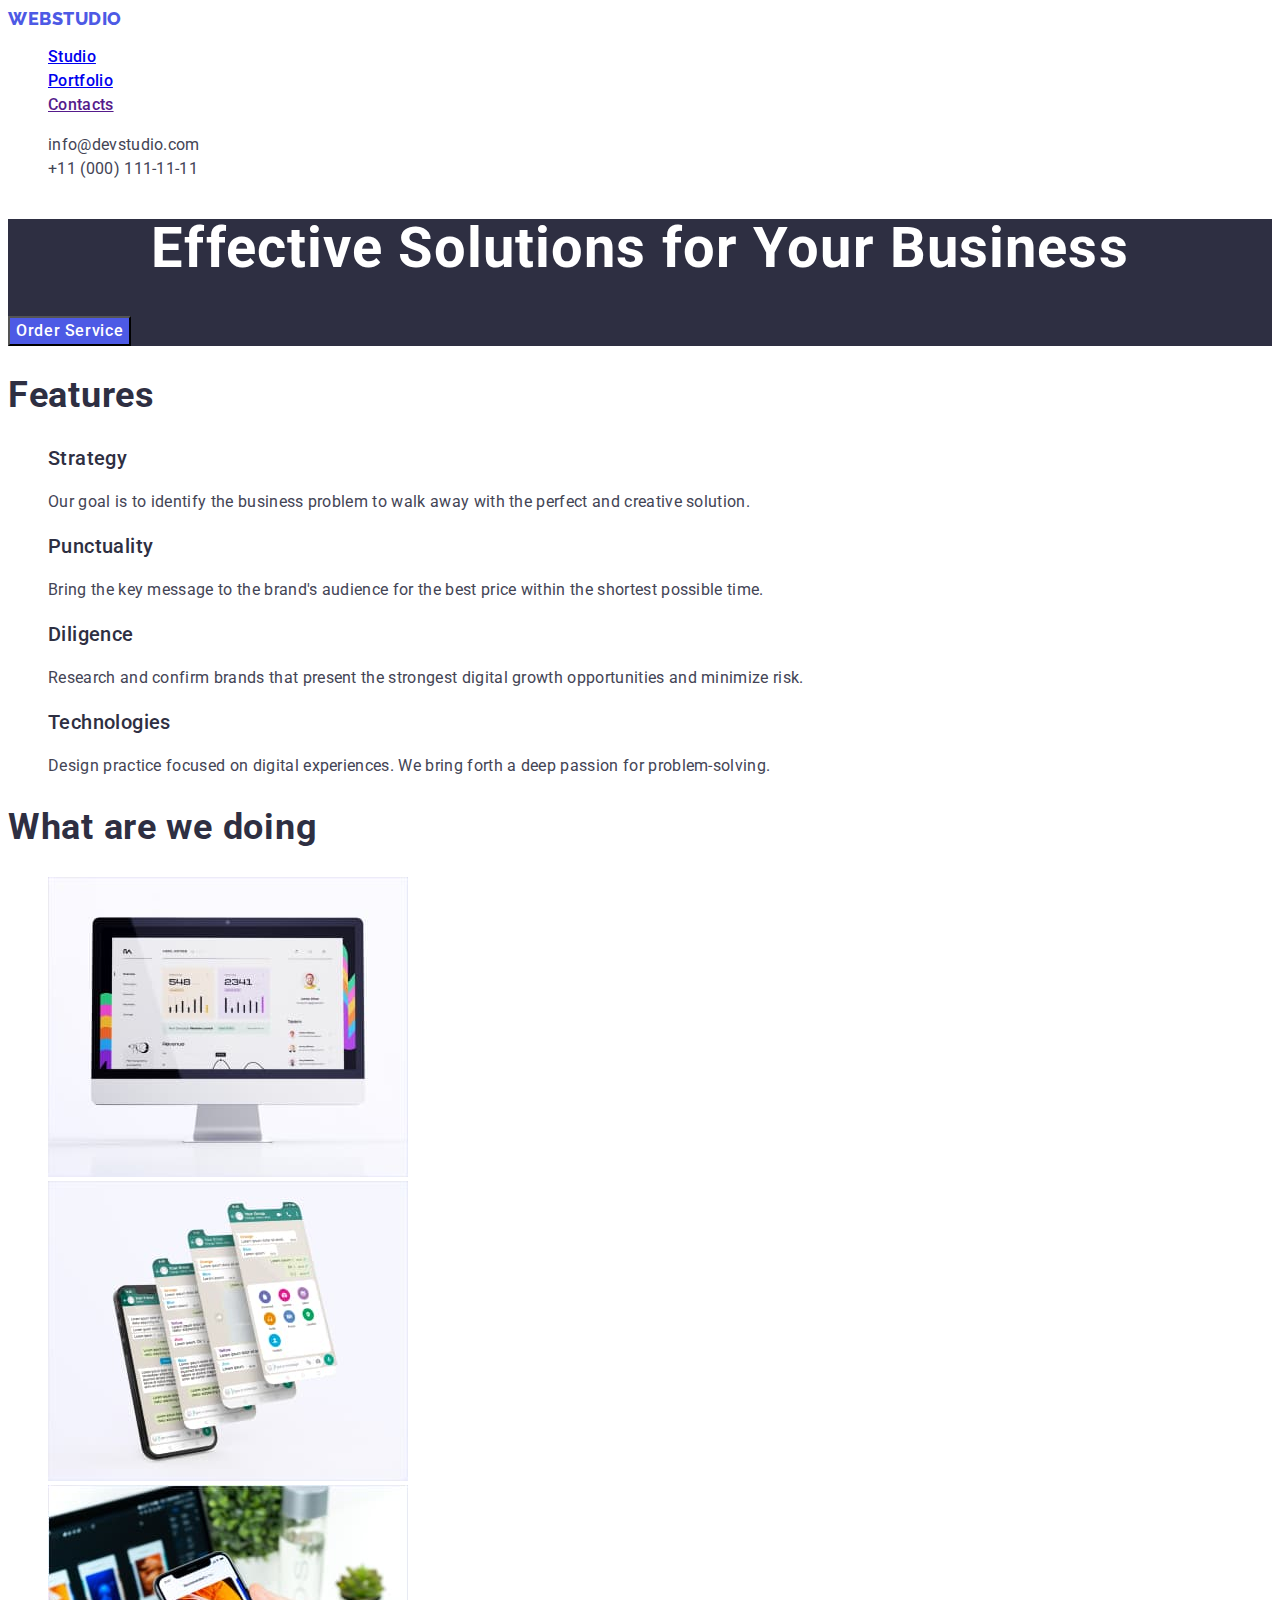
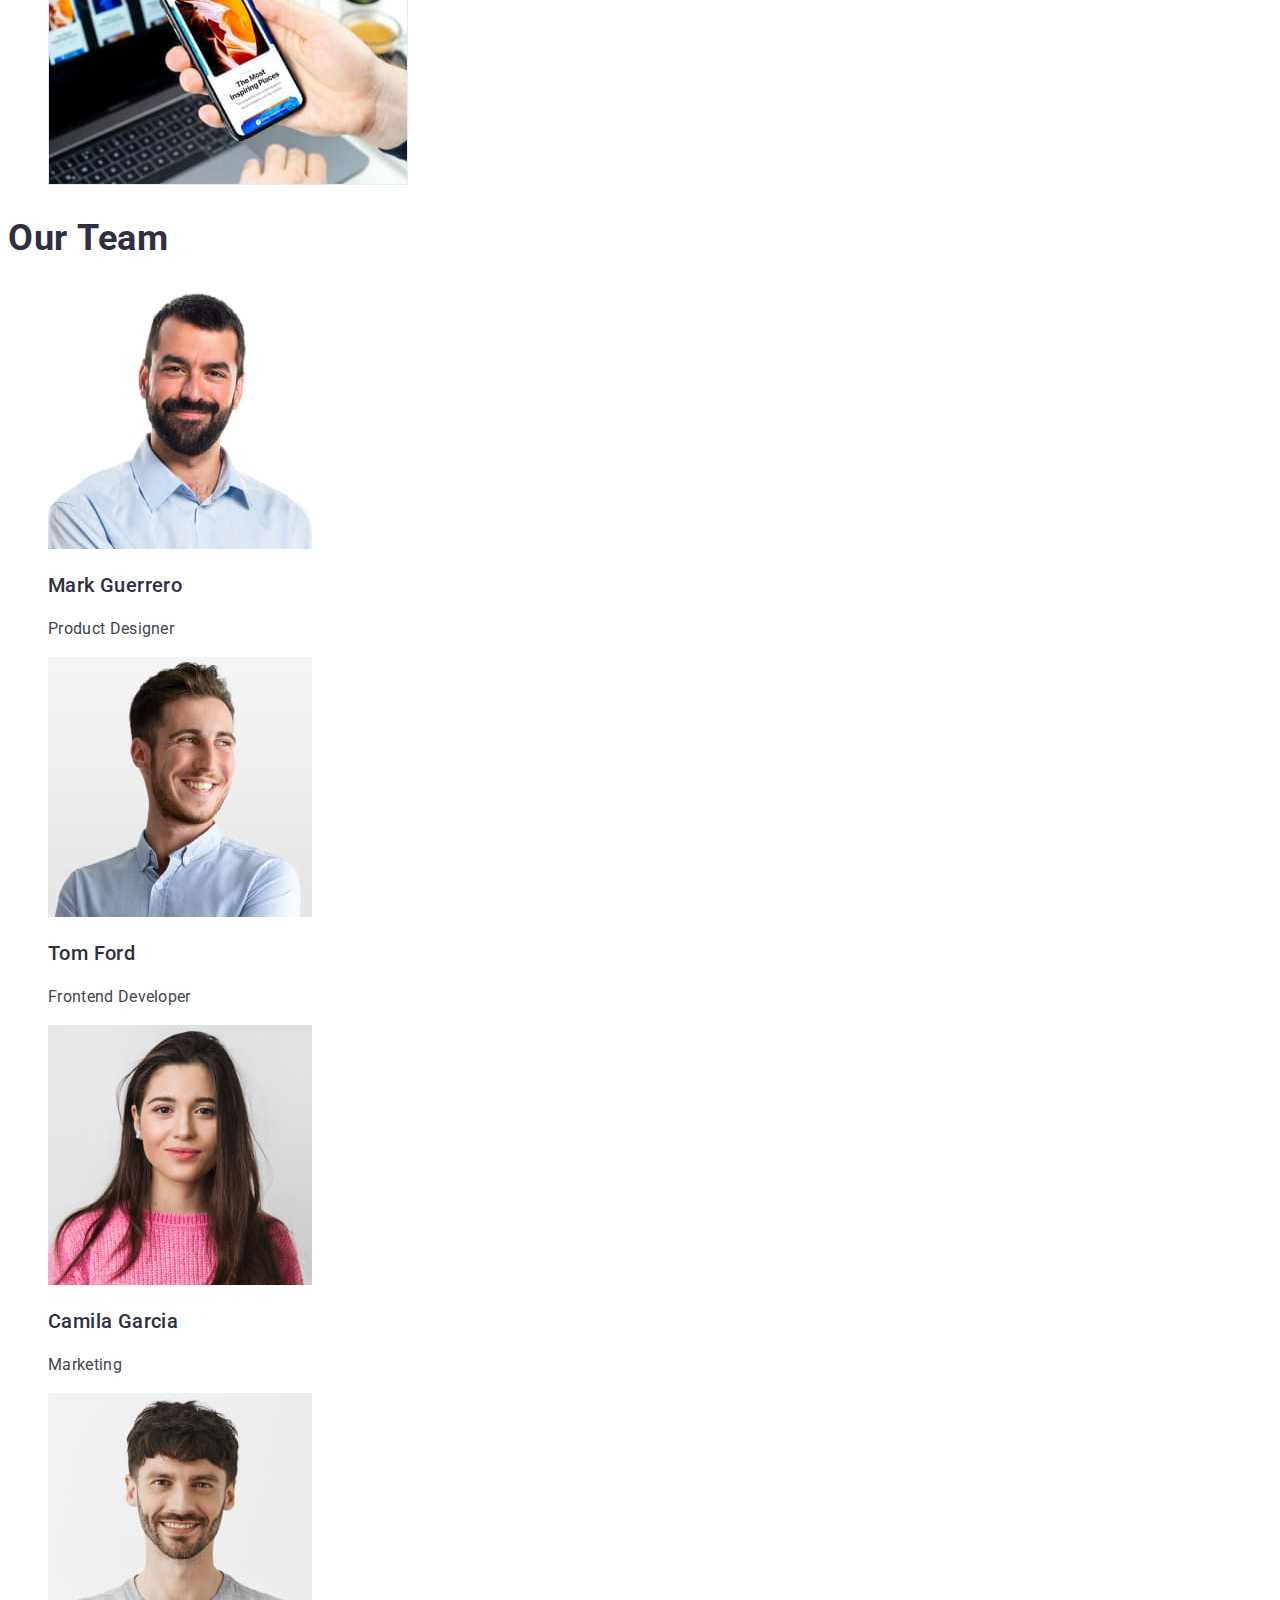
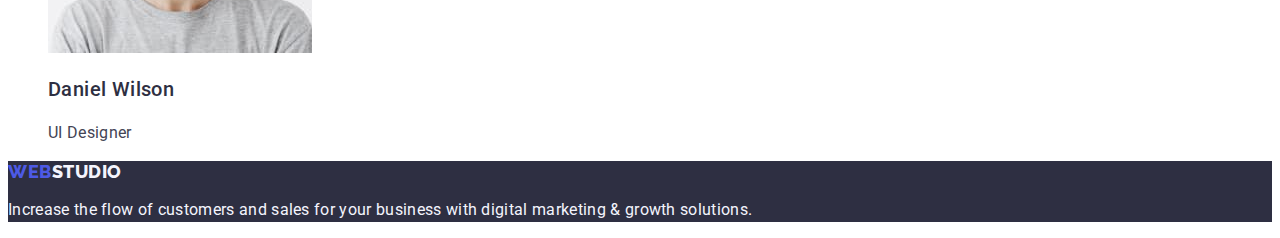
==== index.html @ fadf0e39 "1.3" ====
<!DOCTYPE html>
<html lang="en">

<head>
    <meta charset="UTF-8">
    <meta http-equiv="X-UA-Compatible" content="IE=edge">
    <meta name="viewport" content="width=device-width, initial-scale=1.0">
    <link rel="preconnect" href="https://fonts.googleapis.com">
    <link rel="preconnect" href="https://fonts.gstatic.com" crossorigin>
    <link
        href="https://fonts.googleapis.com/css2?family=Raleway:wght@800&family=Roboto:wght@400;500;700;900&display=swap"
        rel="stylesheet">
    <title>WEB STUDIO</title>
    <link rel="stylesheet" href="./css/styles.css">
</head>

<body>
    <header>
        <nav>
            <a class="logo link" href="./index.html">Web<span class="Studio">Studio</span></a>
            <ul>
                <li class="header-menu-item link"><a class="heder-menu-link" href="./index.html">Studio</a></li>
                <li class="header-menu-item link"><a class="heder-menu-link" href="./portfolio.html">Portfolio</a></li>
                <li class="header-menu-item link"><a class="heder-menu-link" href="">Contacts</a></li>
            </ul>
        </nav>
        <address class="contacts">
            <ul>
                <li><a class="contacts-data link" href="mailto:info@devstudio.com">info@devstudio.com</a></li>
                <li><a class="contacts-data link" href="tel:+110001111111">+11 (000) 111-11-11</a></li>
            </ul>
        </address>
    </header>

    <main>
        <section class="section1">
            <h1 class="slogan">Effective Solutions for Your Business</h1>
            <button class="button" type="button">Order Service</button>
        </section>
        <section class="section2">
            <h2>Features</h2>
            <ul>
                <li>
                    <h3>Strategy</h3>
                    <p>Our goal is to identify the business problem to walk away with the perfect and creative solution.
                    </p>
                </li>
                <li>
                    <h3>Punctuality</h3>
                    <p>Bring the key message to the brand's audience for the best price within the shortest possible
                        time.
                    </p>
                </li>
                <li>
                    <h3>Diligence</h3>
                    <p>Research and confirm brands that present the strongest digital growth opportunities and minimize
                        risk.</p>
                </li>
                <li>
                    <h3>Technologies</h3>
                    <p>Design practice focused on digital experiences. We bring forth a deep passion for
                        problem-solving.
                    </p>
                </li>
            </ul>
        </section>

        <section class="section3">
            <h2>What are we doing</h2>
            <ul>
                <li><img src="./images/pc-workplace.jpg" alt="PC workplace" width="360" height="300"></li>
                <li><img src="./images/mobile-messanger.jpg" alt="Mobile messanger" width="360" height="300"></li>
                <li><img src="./images/mobile-app.jpg" alt="Mobile app" width="360" height="300"></li>
            </ul>
        </section>

        <section class="section4">
            <h2>Our Team</h2>
            <ul>
                <li><img src="./images/mark-guerrero.jpg" alt="Mark Guerrero" width="264" height="260">
                    <h3>Mark Guerrero</h3>
                    <p>Product Designer</p>
                </li>
                <li><img src="./images/tom-ford.jpg" alt="Tom Ford" width="264" height="260">
                    <h3>Tom Ford</h3>
                    <p>Frontend Developer</p>
                </li>
                <li><img src="./images/camila-garcia.jpg" alt="Camila Garcia" width="264" height="260">
                    <h3>Camila Garcia</h3>
                    <p>Marketing</p>
                </li>
                <li><img src="./images/daniel-wilson.jpg" alt="Daniel Wilson" width="264" height="260">
                    <h3>Daniel Wilson</h3>
                    <p>UI Designer</p>
                </li>
            </ul>
        </section>
    </main>

    <footer class="footer">
        <a class="logo link" href="./index.html">Web<span class="studiof">Studio</span></a>
        <p class="footerp">Increase the flow of customers and sales for your business with digital marketing & growth
            solutions.</p>
    </footer>
</body>

</html>
---- css/styles.css ----
:root {
    --navy-blue: #2e2f42;
    --cloud: #F4F4FD;
    --slate: #434455;
}

body {
    font-family: 'Roboto', sans-serif;
    text-decoration: none;
    color: #434455;
    background-color: #FFFFFF;
}

.link {
    text-decoration: none;
}

ul {
    list-style: none;
}

.logo {
    font-family: "Raleway", sans-serif;
    font-weight: 800;
    font-size: 18px;
    line-height: 1.17;
    letter-spacing: 0.03em;
    text-transform: uppercase;
    color: #4d5ae5;
}

.studio {
    color: #2e2f42;
}

.studiof {
    color: #f4f4fd
}

.header-menu-item {
    font-weight: 500;
    font-size: 16px;
    line-height: 1.5;
    letter-spacing: 0.02em;
    color: var(--navy-blue);
}

.header-menu-item:hover {
    color: #404bbf;
}

.header-menu-item:active {
    color: #404bbf;
}

.contacts {
    font-style: normal;
}

.contacts-data {
    letter-spacing: 0.02em;
    color: var(--slate);
    line-height: 1.5;
}

.contacts.data:hover {
    color: #404bbf
}

.contacts-data:active {
    color: #404bbf
}

.section1 {
    background-color: var(--navy-blue);
}

.slogan {
    font-weight: 700;
    font-size: 56px;
    line-height: 1.07;
    letter-spacing: 0.02em;
    color: #FFFFFF;
    text-align: center
}

.button {
    background-color: #4D5AE5;
    font-family: "Roboto", sans-serif;
    font-weight: 500;
    font-size: 16px;
    line-height: 1.5;
    align-items: center;
    letter-spacing: 0.04em;
    color: #FFFFFF;
    cursor: pointer;
}

.button1:hover {
    background-color: #404BBF;
}

.button1:active {
    background-color: #404BBF;
}

h2 {
    font-weight: 700;
    font-size: 36px;
    line-height: 1.11;
    letter-spacing: 0.02em;
    color: #2E2F42;
}

h3 {
    font-weight: 500;
    font-size: 20px;
    line-height: 1.2;
    letter-spacing: 0.02em;
    color: #2E2F42;
}

p {
    font-weight: 400;
    font-size: 16px;
    line-height: 1.5;
    letter-spacing: 0.02em;
}

.footer {
background-color: var(--navy-blue);
}

.footerp {
    color: var(--cloud);
}
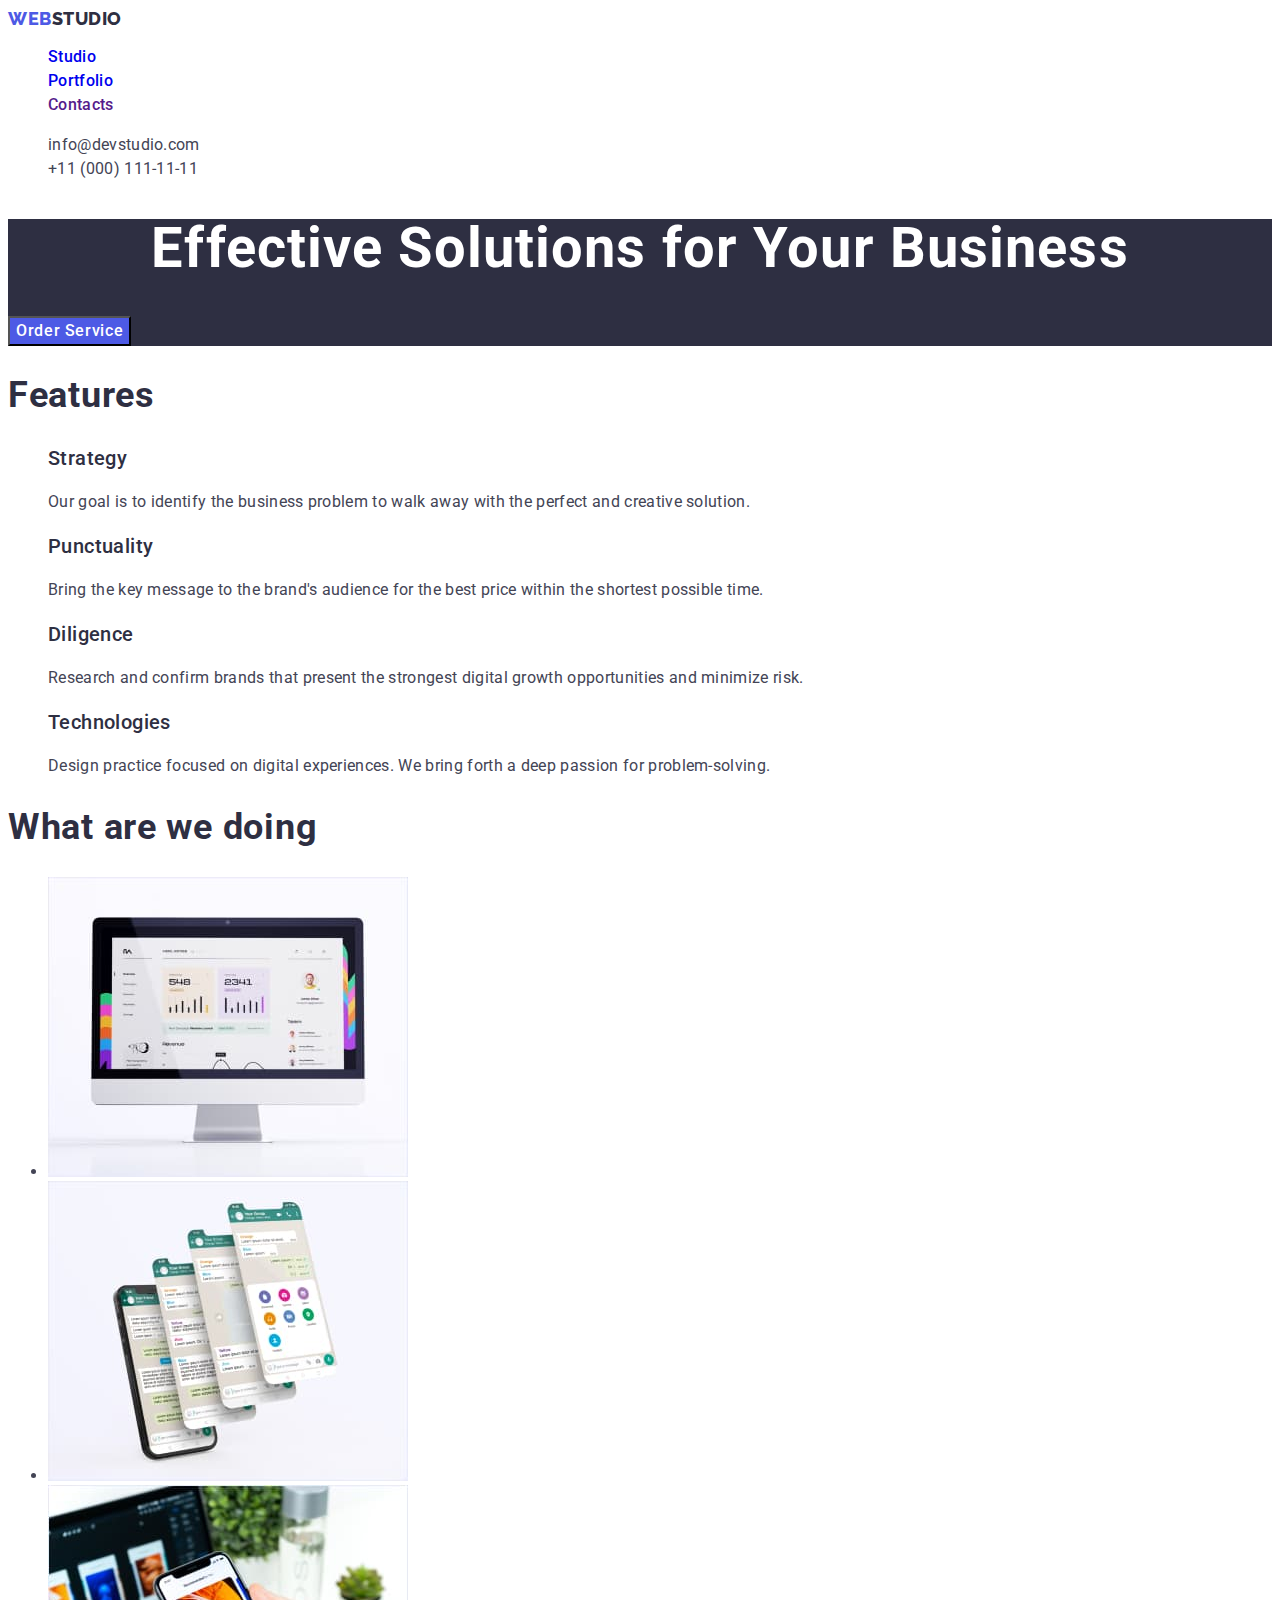
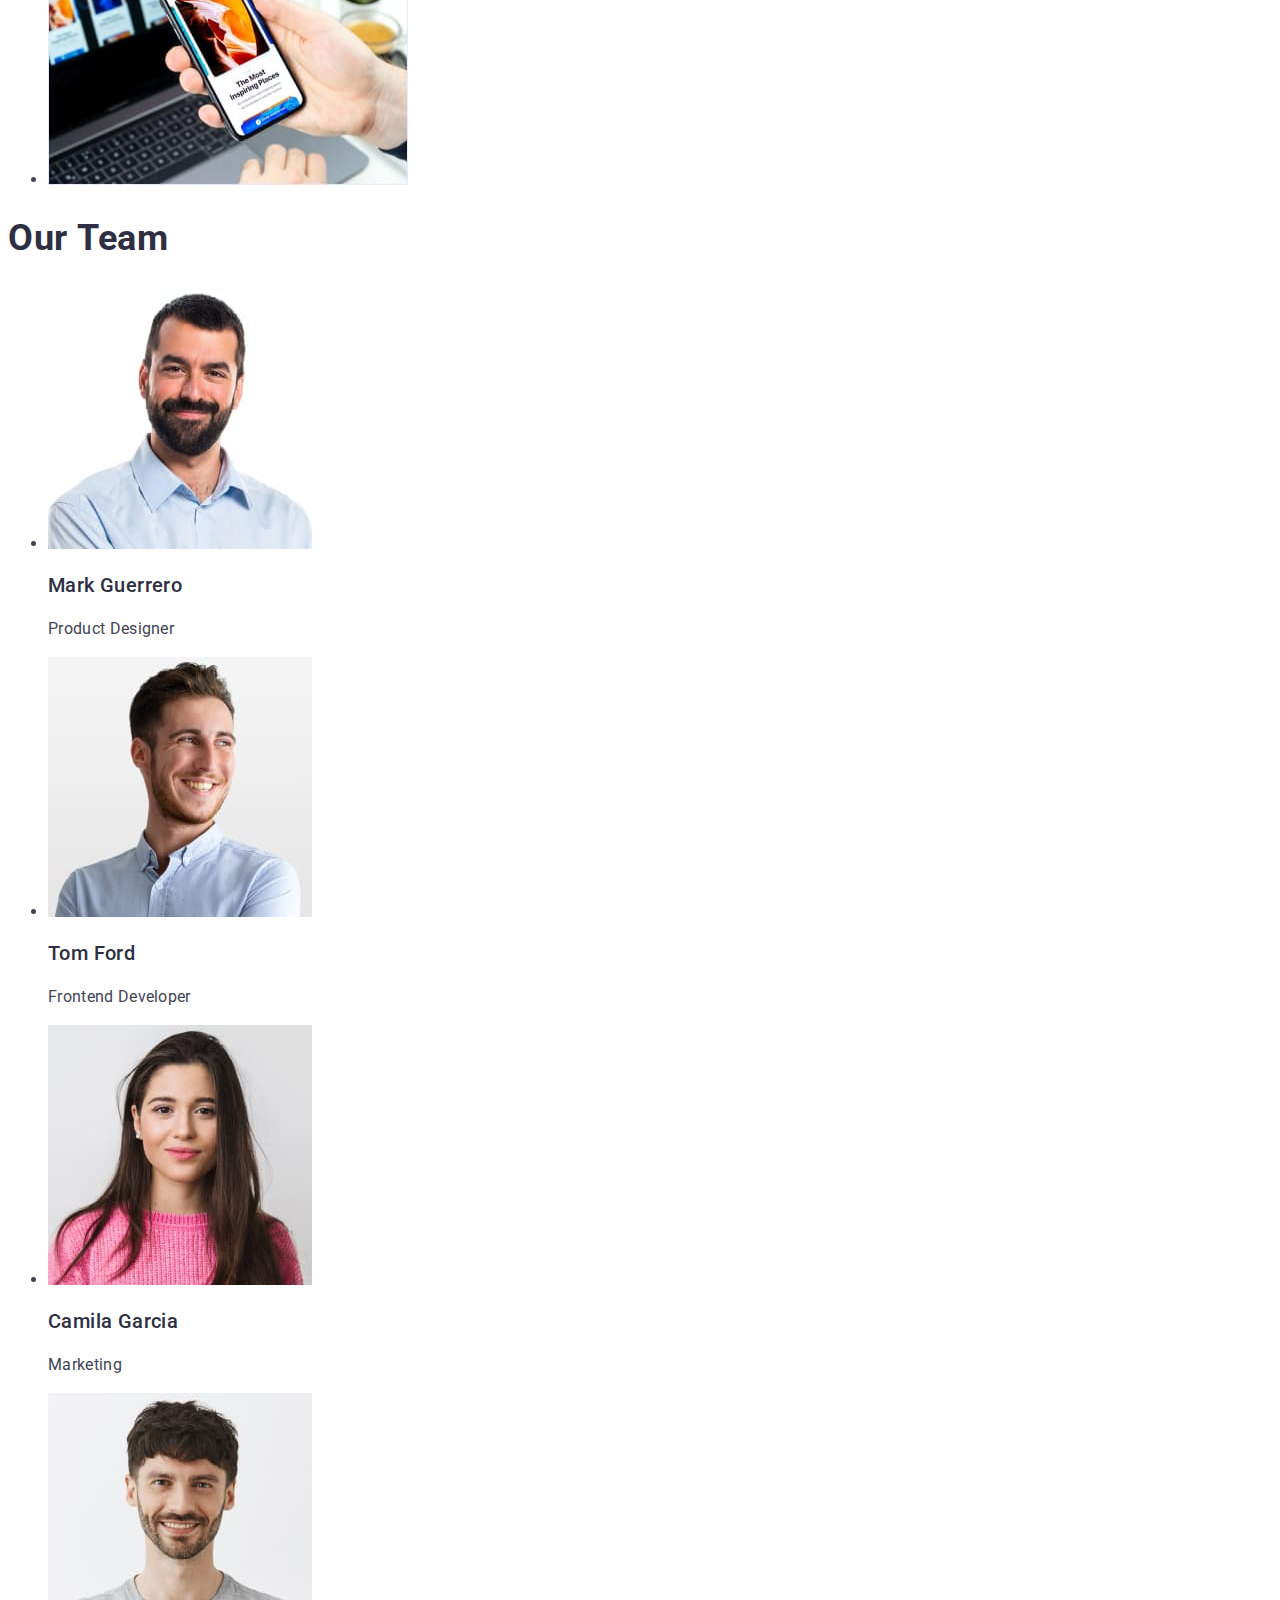
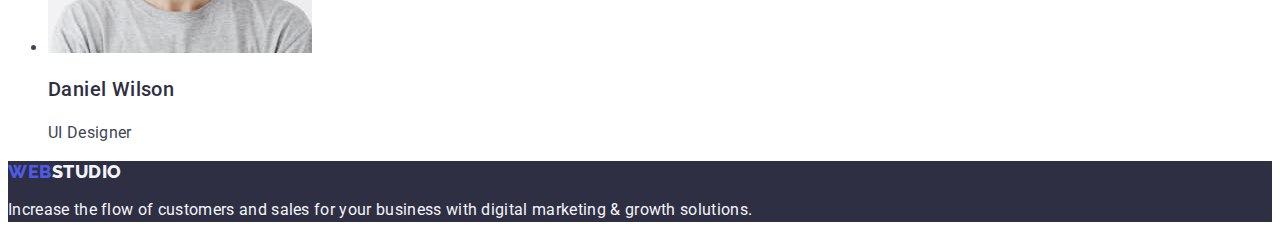
==== commit 27e92763: "1.4" ====
--- a/index.html
+++ b/index.html
@@ -17,15 +17,15 @@
 <body>
     <header>
         <nav>
-            <a class="logo link" href="./index.html">Web<span class="Studio">Studio</span></a>
-            <ul>
-                <li class="header-menu-item link"><a class="heder-menu-link" href="./index.html">Studio</a></li>
-                <li class="header-menu-item link"><a class="heder-menu-link" href="./portfolio.html">Portfolio</a></li>
-                <li class="header-menu-item link"><a class="heder-menu-link" href="">Contacts</a></li>
+            <a class="logo link" href="./index.html">Web<span class="studio">Studio</span></a>
+            <ul class="list">
+                <li class="header-menu-item"><a class="heder-menu-link link" href="./index.html">Studio</a></li>
+                <li class="header-menu-item"><a class="heder-menu-link link" href="./portfolio.html">Portfolio</a></li>
+                <li class="header-menu-item"><a class="heder-menu-link link" href="">Contacts</a></li>
             </ul>
         </nav>
         <address class="contacts">
-            <ul>
+            <ul class="list">
                 <li><a class="contacts-data link" href="mailto:info@devstudio.com">info@devstudio.com</a></li>
                 <li><a class="contacts-data link" href="tel:+110001111111">+11 (000) 111-11-11</a></li>
             </ul>
@@ -33,13 +33,13 @@
     </header>
 
     <main>
-        <section class="section1">
+        <section class="section-introduction">
             <h1 class="slogan">Effective Solutions for Your Business</h1>
             <button class="button" type="button">Order Service</button>
         </section>
-        <section class="section2">
+        <section class="section-advantages">
             <h2>Features</h2>
-            <ul>
+            <ul class="list">
                 <li>
                     <h3>Strategy</h3>
                     <p>Our goal is to identify the business problem to walk away with the perfect and creative solution.
@@ -65,7 +65,7 @@
             </ul>
         </section>
 
-        <section class="section3">
+        <section class="section-example">
             <h2>What are we doing</h2>
             <ul>
                 <li><img src="./images/pc-workplace.jpg" alt="PC workplace" width="360" height="300"></li>
@@ -74,7 +74,7 @@
             </ul>
         </section>
 
-        <section class="section4">
+        <section class="section-developers">
             <h2>Our Team</h2>
             <ul>
                 <li><img src="./images/mark-guerrero.jpg" alt="Mark Guerrero" width="264" height="260">
--- a/css/styles.css
+++ b/css/styles.css
@@ -15,7 +15,7 @@
     text-decoration: none;
 }
 
-ul {
+.list {
     list-style: none;
 }
 
@@ -71,7 +71,7 @@
     color: #404bbf
 }
 
-.section1 {
+.section-introduction {
     background-color: var(--navy-blue);
 }
 
@@ -96,11 +96,11 @@
     cursor: pointer;
 }
 
-.button1:hover {
+.button:hover {
     background-color: #404BBF;
 }
 
-.button1:active {
+.button:active {
     background-color: #404BBF;
 }
 
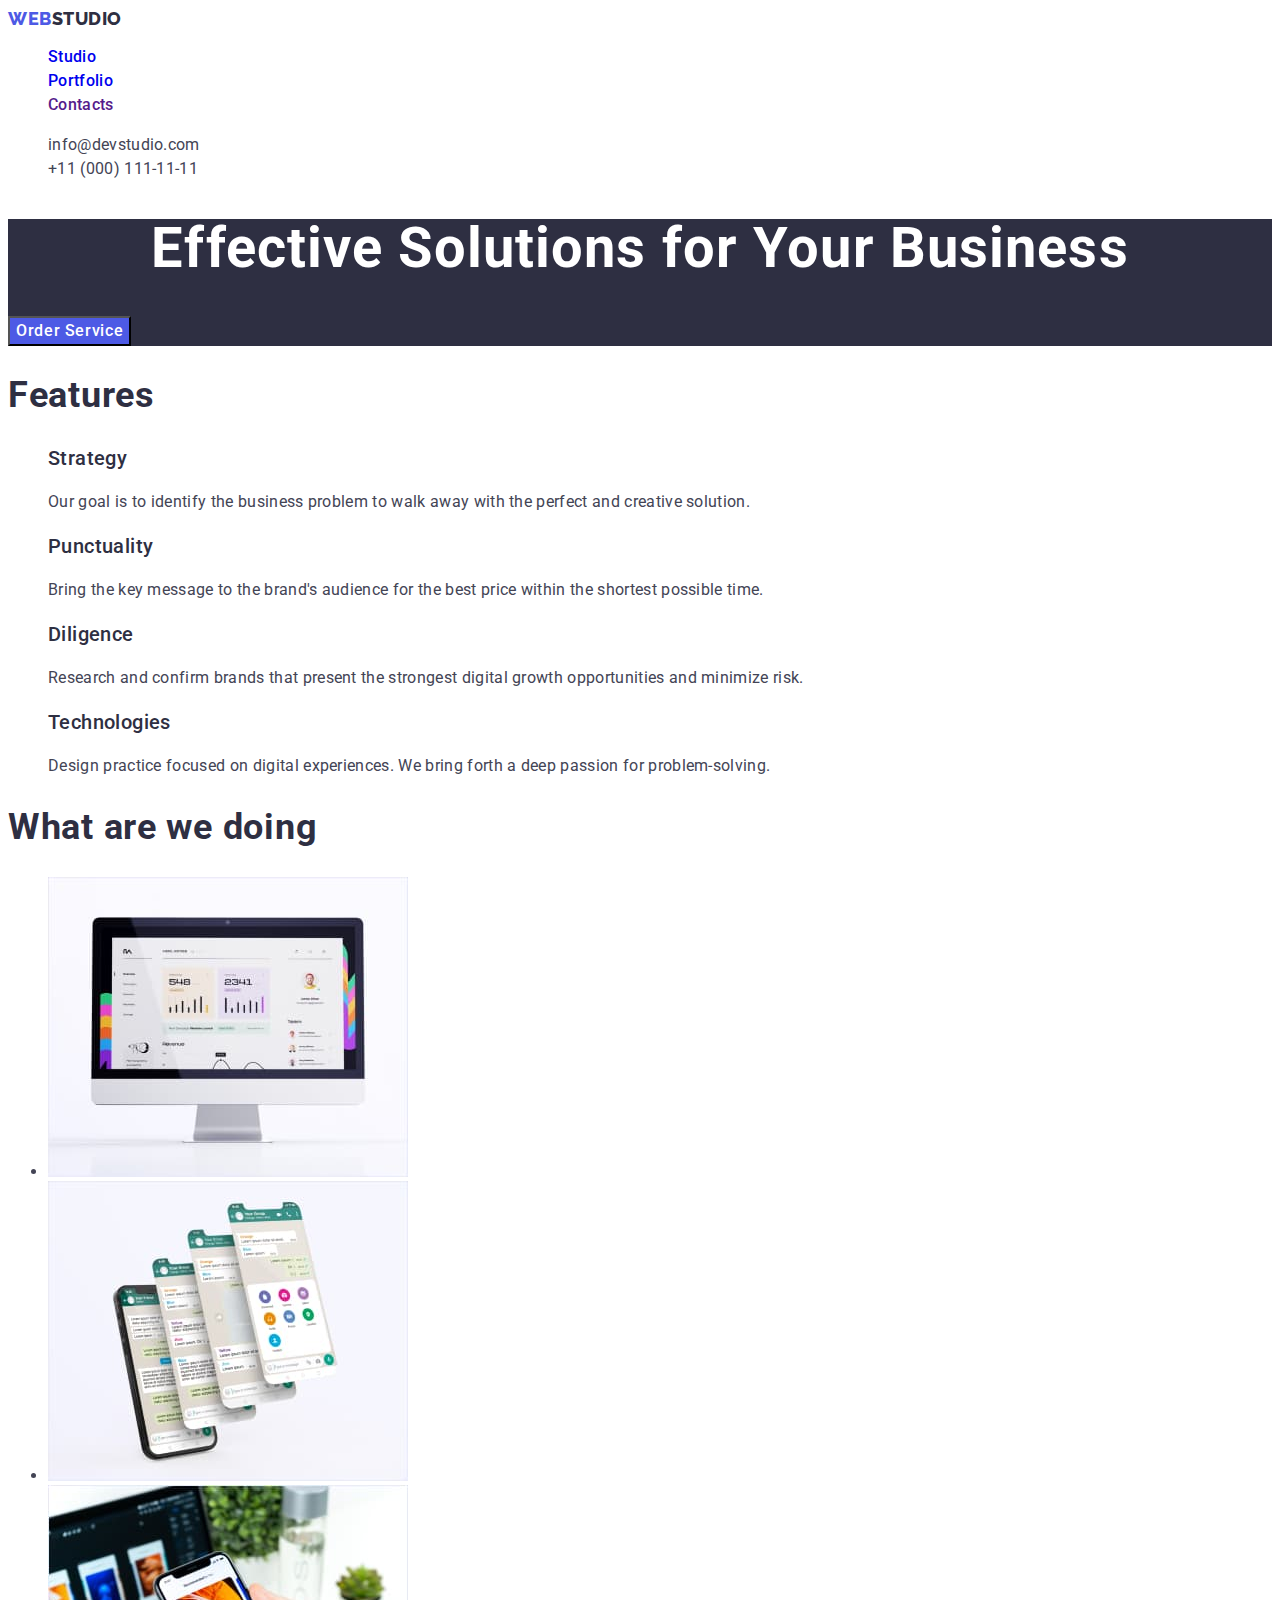
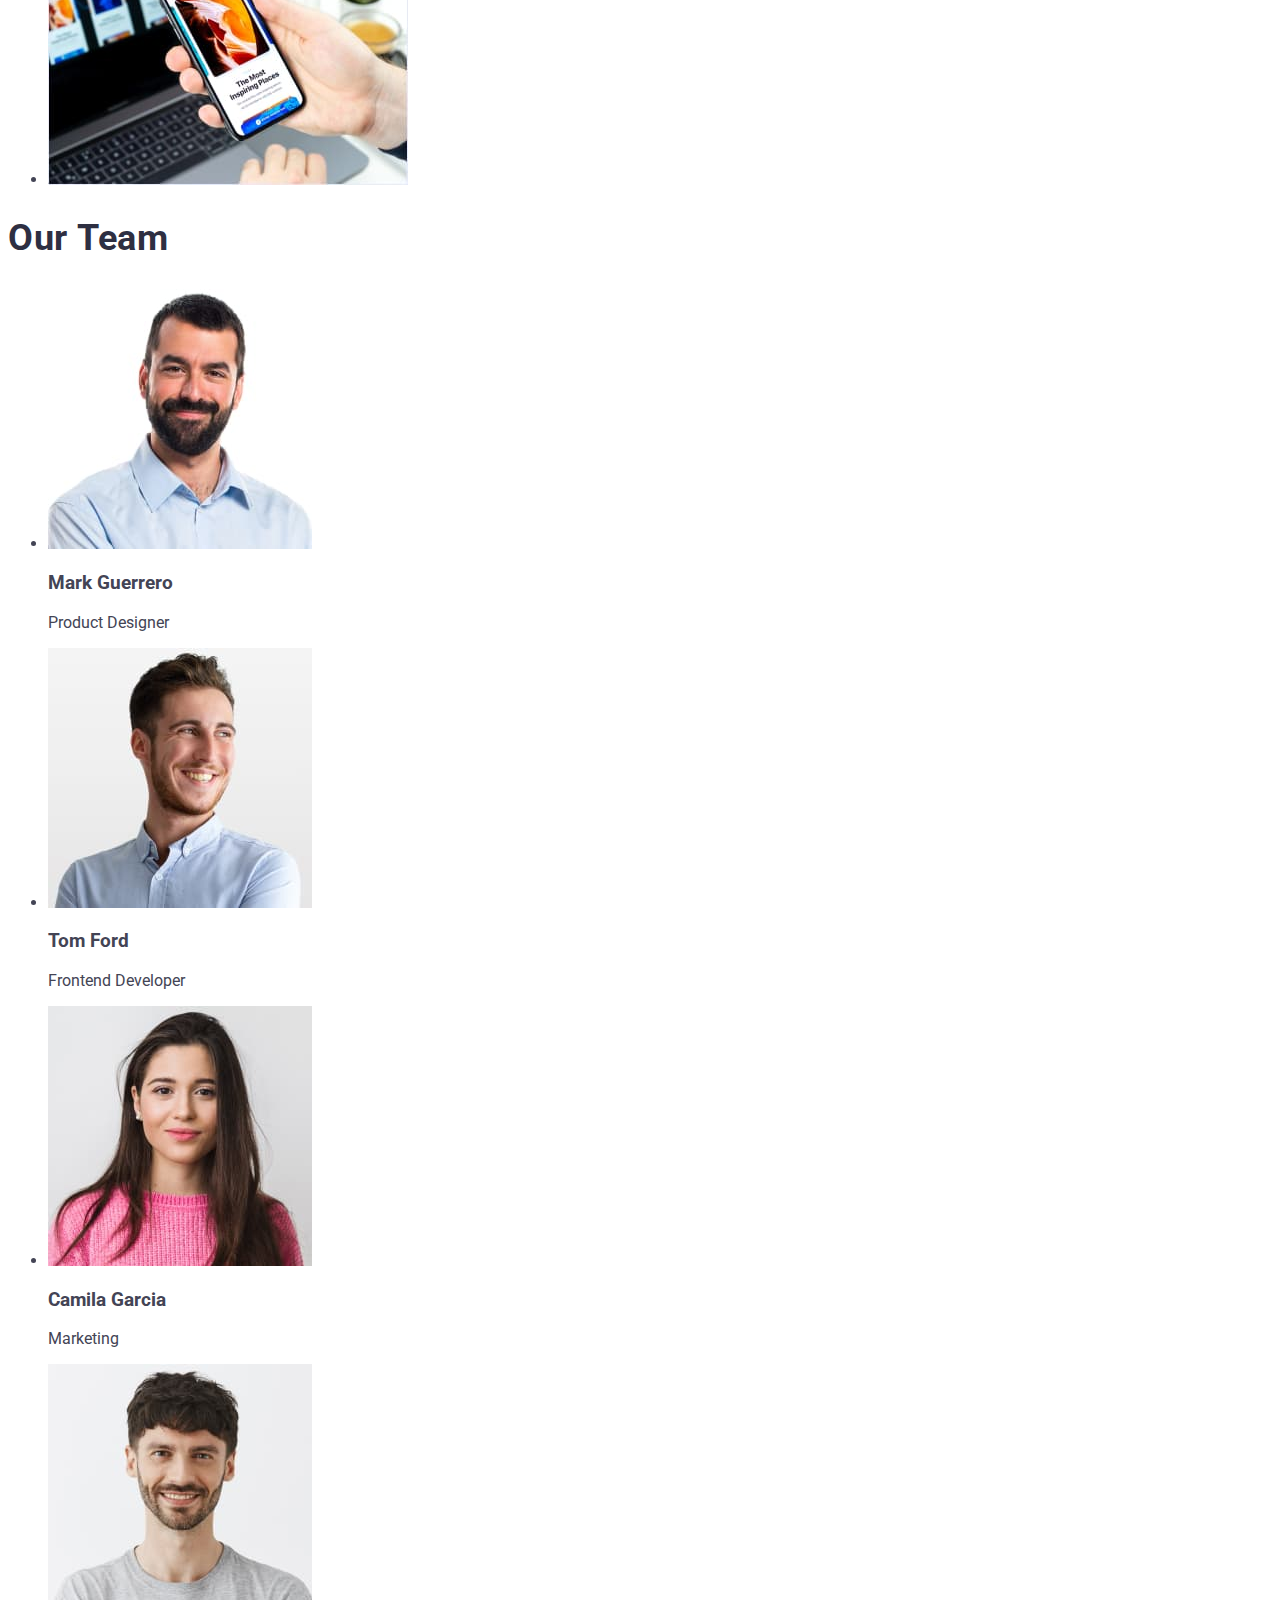
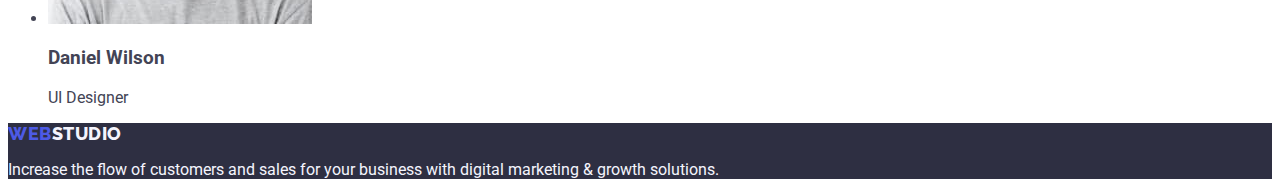
==== commit 6ca3972a: "1.6" ====
--- a/index.html
+++ b/index.html
@@ -33,39 +33,43 @@
     </header>
 
     <main>
-        <section class="section-introduction">
+        <section class="introduction">
             <h1 class="slogan">Effective Solutions for Your Business</h1>
             <button class="button" type="button">Order Service</button>
         </section>
-        <section class="section-advantages">
+        <section class="advantages">
             <h2>Features</h2>
             <ul class="list">
                 <li>
-                    <h3>Strategy</h3>
-                    <p>Our goal is to identify the business problem to walk away with the perfect and creative solution.
+                    <h3 class="advantagesh">Strategy</h3>
+                    <p class="advantagesp">Our goal is to identify the business problem to walk away with the perfect
+                        and creative solution.
                     </p>
                 </li>
                 <li>
-                    <h3>Punctuality</h3>
-                    <p>Bring the key message to the brand's audience for the best price within the shortest possible
+                    <h3 class="advantagesh">Punctuality</h3>
+                    <p class="advantagesp">Bring the key message to the brand's audience for the best price within the
+                        shortest possible
                         time.
                     </p>
                 </li>
                 <li>
-                    <h3>Diligence</h3>
-                    <p>Research and confirm brands that present the strongest digital growth opportunities and minimize
+                    <h3 class="advantagesh">Diligence</h3>
+                    <p class="advantagesp">Research and confirm brands that present the strongest digital growth
+                        opportunities and minimize
                         risk.</p>
                 </li>
                 <li>
-                    <h3>Technologies</h3>
-                    <p>Design practice focused on digital experiences. We bring forth a deep passion for
+                    <h3 class="advantagesh">Technologies</h3>
+                    <p class="advantagesp">Design practice focused on digital experiences. We bring forth a deep passion
+                        for
                         problem-solving.
                     </p>
                 </li>
             </ul>
         </section>
 
-        <section class="section-example">
+        <section class="example">
             <h2>What are we doing</h2>
             <ul>
                 <li><img src="./images/pc-workplace.jpg" alt="PC workplace" width="360" height="300"></li>
@@ -74,7 +78,7 @@
             </ul>
         </section>
 
-        <section class="section-developers">
+        <section class="developers">
             <h2>Our Team</h2>
             <ul>
                 <li><img src="./images/mark-guerrero.jpg" alt="Mark Guerrero" width="264" height="260">
--- a/css/styles.css
+++ b/css/styles.css
@@ -1,7 +1,8 @@
 :root {
-    --navy-blue: #2e2f42;
+    --navy-blue: #2E2F42;
     --cloud: #F4F4FD;
     --slate: #434455;
+    --ocean: #404BBF;
 }
 
 body {
@@ -30,11 +31,11 @@
 }
 
 .studio {
-    color: #2e2f42;
+    color: var(--navy-blue);
 }
 
 .studiof {
-    color: #f4f4fd
+    color: var(--cloud);
 }
 
 .header-menu-item {
@@ -46,11 +47,11 @@
 }
 
 .header-menu-item:hover {
-    color: #404bbf;
+    color: var(--ocean);
 }
 
-.header-menu-item:active {
-    color: #404bbf;
+.header-menu-item:focus {
+    color: var(--ocean);
 }
 
 .contacts {
@@ -67,11 +68,11 @@
     color: #404bbf
 }
 
-.contacts-data:active {
+.contacts-data:focus {
     color: #404bbf
 }
 
-.section-introduction {
+.introduction {
     background-color: var(--navy-blue);
 }
 
@@ -90,7 +91,6 @@
     font-weight: 500;
     font-size: 16px;
     line-height: 1.5;
-    align-items: center;
     letter-spacing: 0.04em;
     color: #FFFFFF;
     cursor: pointer;
@@ -100,7 +100,7 @@
     background-color: #404BBF;
 }
 
-.button:active {
+.button:focus {
     background-color: #404BBF;
 }
 
@@ -112,7 +112,7 @@
     color: #2E2F42;
 }
 
-h3 {
+.advantagesh {
     font-weight: 500;
     font-size: 20px;
     line-height: 1.2;
@@ -120,7 +120,7 @@
     color: #2E2F42;
 }
 
-p {
+.advantagesp {
     font-weight: 400;
     font-size: 16px;
     line-height: 1.5;
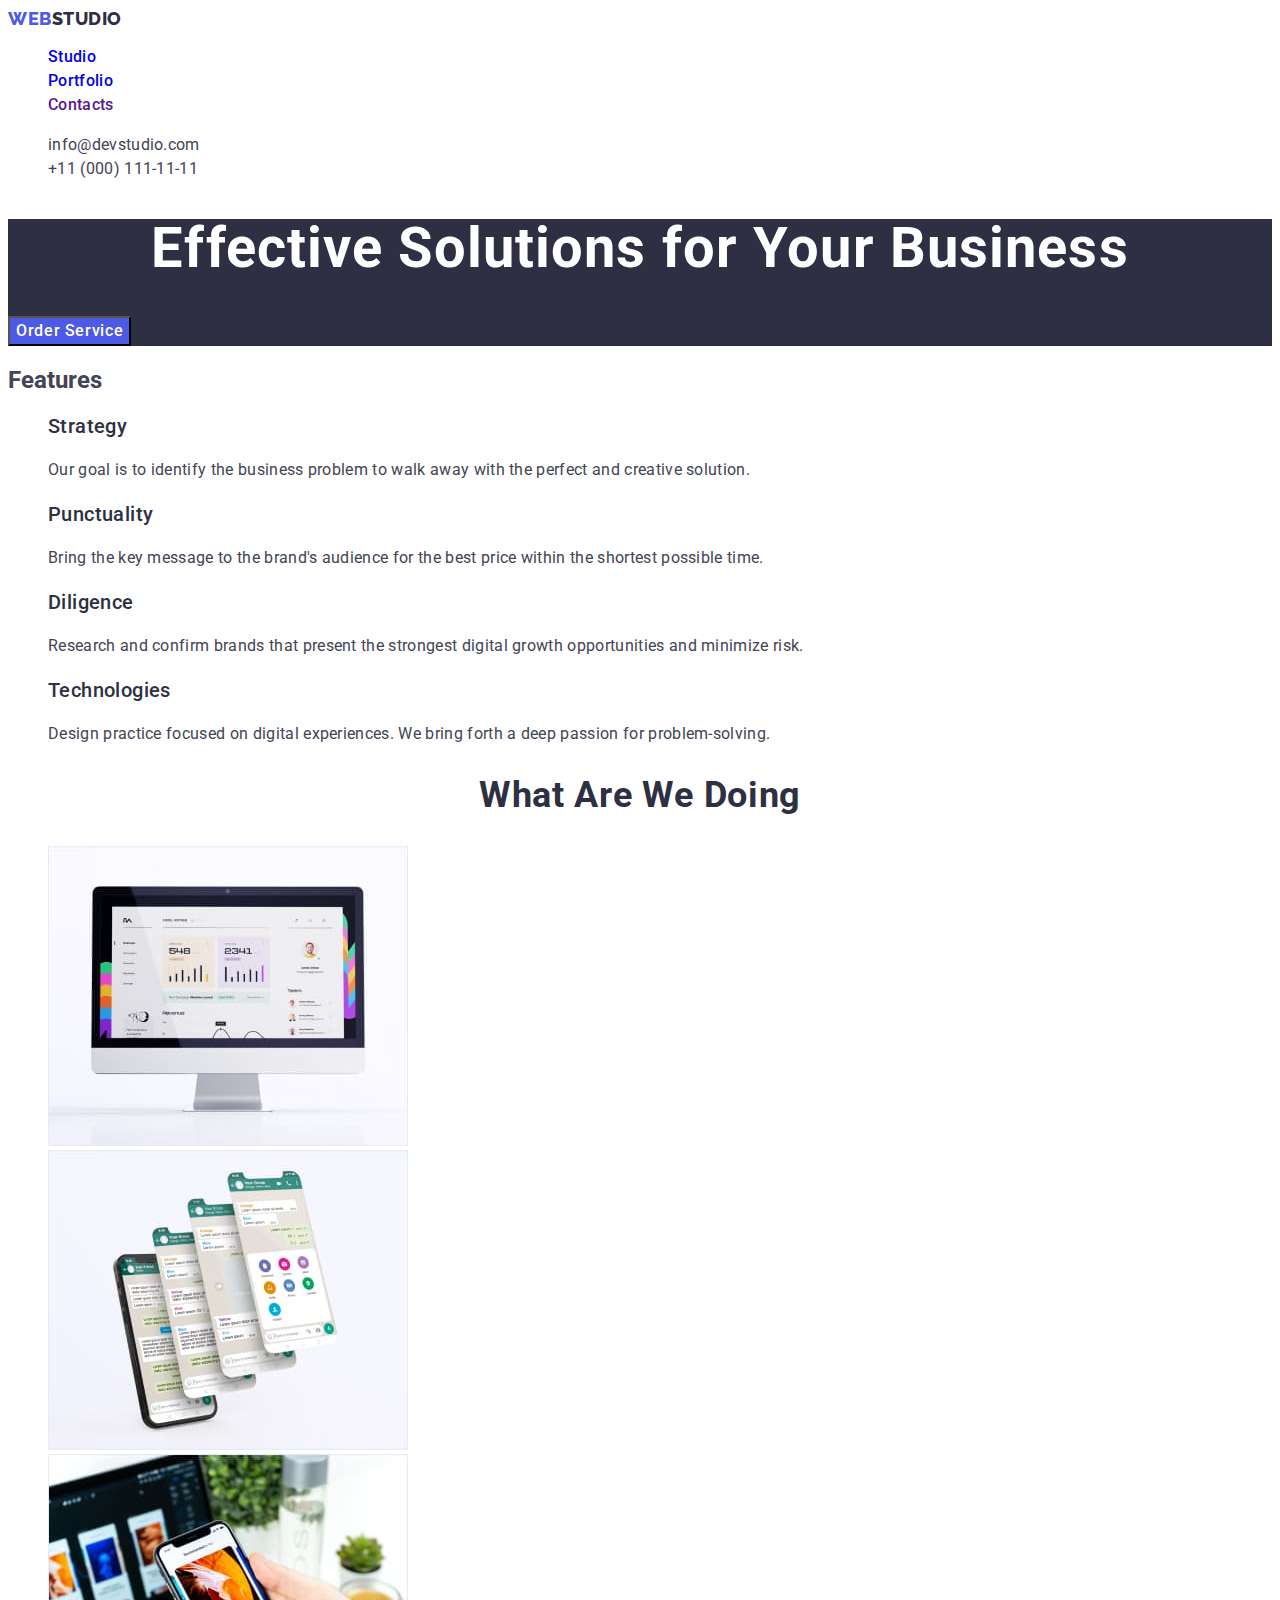
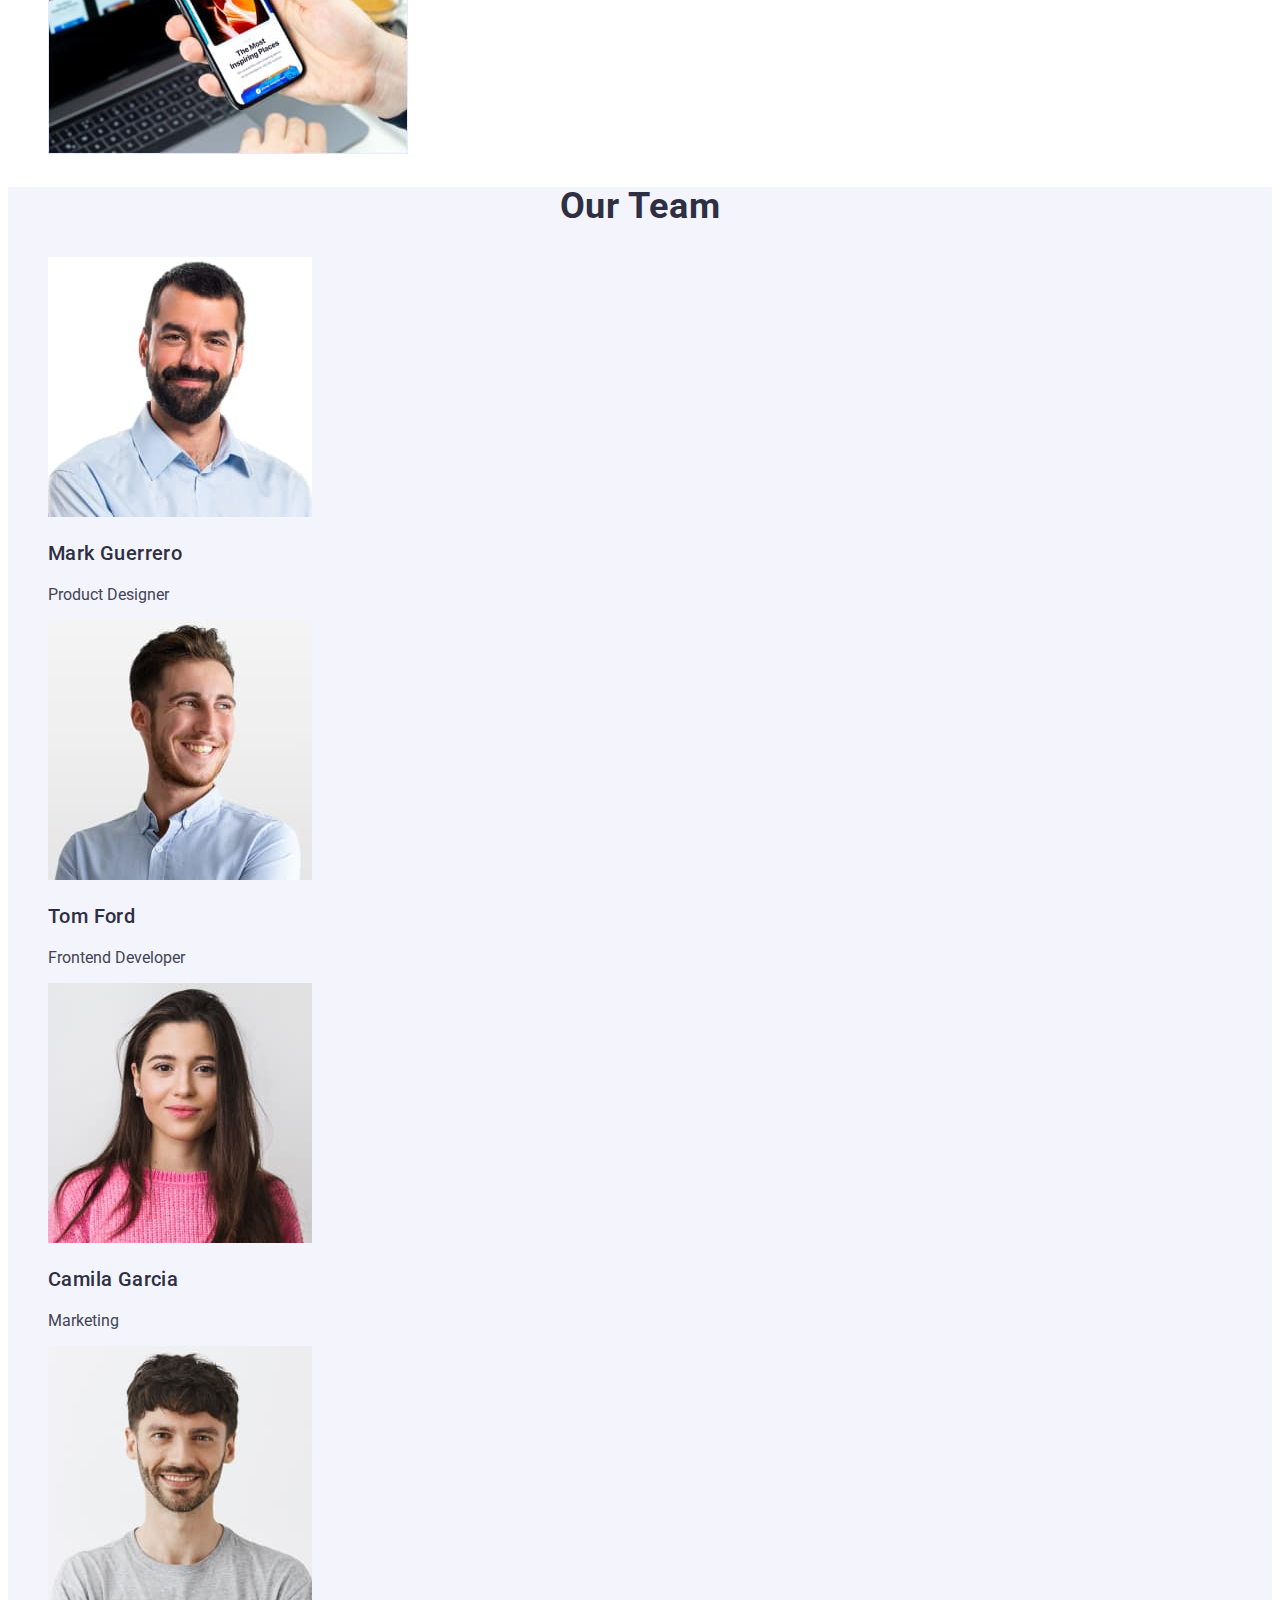
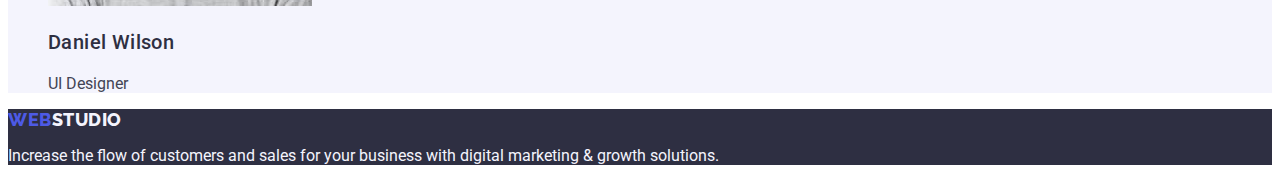
==== commit 8b460db6: "1.7" ====
--- a/index.html
+++ b/index.html
@@ -41,26 +41,26 @@
             <h2>Features</h2>
             <ul class="list">
                 <li>
-                    <h3 class="advantagesh">Strategy</h3>
+                    <h3 class="h-three">Strategy</h3>
                     <p class="advantagesp">Our goal is to identify the business problem to walk away with the perfect
                         and creative solution.
                     </p>
                 </li>
                 <li>
-                    <h3 class="advantagesh">Punctuality</h3>
+                    <h3 class="h-three">Punctuality</h3>
                     <p class="advantagesp">Bring the key message to the brand's audience for the best price within the
                         shortest possible
                         time.
                     </p>
                 </li>
                 <li>
-                    <h3 class="advantagesh">Diligence</h3>
+                    <h3 class="h-three">Diligence</h3>
                     <p class="advantagesp">Research and confirm brands that present the strongest digital growth
                         opportunities and minimize
                         risk.</p>
                 </li>
                 <li>
-                    <h3 class="advantagesh">Technologies</h3>
+                    <h3 class="h-three">Technologies</h3>
                     <p class="advantagesp">Design practice focused on digital experiences. We bring forth a deep passion
                         for
                         problem-solving.
@@ -69,32 +69,33 @@
             </ul>
         </section>
 
-        <section class="example">
-            <h2>What are we doing</h2>
+        <section>
+            <h2 class="h-two">What are we doing</h2>
             <ul>
-                <li><img src="./images/pc-workplace.jpg" alt="PC workplace" width="360" height="300"></li>
-                <li><img src="./images/mobile-messanger.jpg" alt="Mobile messanger" width="360" height="300"></li>
-                <li><img src="./images/mobile-app.jpg" alt="Mobile app" width="360" height="300"></li>
+                <li class="list"><img src="./images/pc-workplace.jpg" alt="PC workplace" width="360" height="300"></li>
+                <li class="list"><img src="./images/mobile-messanger.jpg" alt="Mobile messanger" width="360"
+                        height="300"></li>
+                <li class="list"><img src="./images/mobile-app.jpg" alt="Mobile app" width="360" height="300"></li>
             </ul>
         </section>
 
         <section class="developers">
-            <h2>Our Team</h2>
+            <h2 class="h-two">Our Team</h2>
             <ul>
-                <li><img src="./images/mark-guerrero.jpg" alt="Mark Guerrero" width="264" height="260">
-                    <h3>Mark Guerrero</h3>
+                <li class="list"><img src="./images/mark-guerrero.jpg" alt="Mark Guerrero" width="264" height="260">
+                    <h3 class="h-three">Mark Guerrero</h3>
                     <p>Product Designer</p>
                 </li>
-                <li><img src="./images/tom-ford.jpg" alt="Tom Ford" width="264" height="260">
-                    <h3>Tom Ford</h3>
+                <li class="list"><img src="./images/tom-ford.jpg" alt="Tom Ford" width="264" height="260">
+                    <h3 class="h-three">Tom Ford</h3>
                     <p>Frontend Developer</p>
                 </li>
-                <li><img src="./images/camila-garcia.jpg" alt="Camila Garcia" width="264" height="260">
-                    <h3>Camila Garcia</h3>
+                <li class="list"><img src="./images/camila-garcia.jpg" alt="Camila Garcia" width="264" height="260">
+                    <h3 class="h-three">Camila Garcia</h3>
                     <p>Marketing</p>
                 </li>
-                <li><img src="./images/daniel-wilson.jpg" alt="Daniel Wilson" width="264" height="260">
-                    <h3>Daniel Wilson</h3>
+                <li class="list"><img src="./images/daniel-wilson.jpg" alt="Daniel Wilson" width="264" height="260">
+                    <h3 class="h-three">Daniel Wilson</h3>
                     <p>UI Designer</p>
                 </li>
             </ul>
--- a/css/styles.css
+++ b/css/styles.css
@@ -104,15 +104,17 @@
     background-color: #404BBF;
 }
 
-h2 {
+.h-two {
     font-weight: 700;
     font-size: 36px;
     line-height: 1.11;
     letter-spacing: 0.02em;
     color: #2E2F42;
+    text-align: center;
+    text-transform: capitalize;
 }
 
-.advantagesh {
+.h-three {
     font-weight: 500;
     font-size: 20px;
     line-height: 1.2;
@@ -127,6 +129,10 @@
     letter-spacing: 0.02em;
 }
 
+.developers {
+    background-color: #F4F4FD;
+}
+
 .footer {
 background-color: var(--navy-blue);
 }
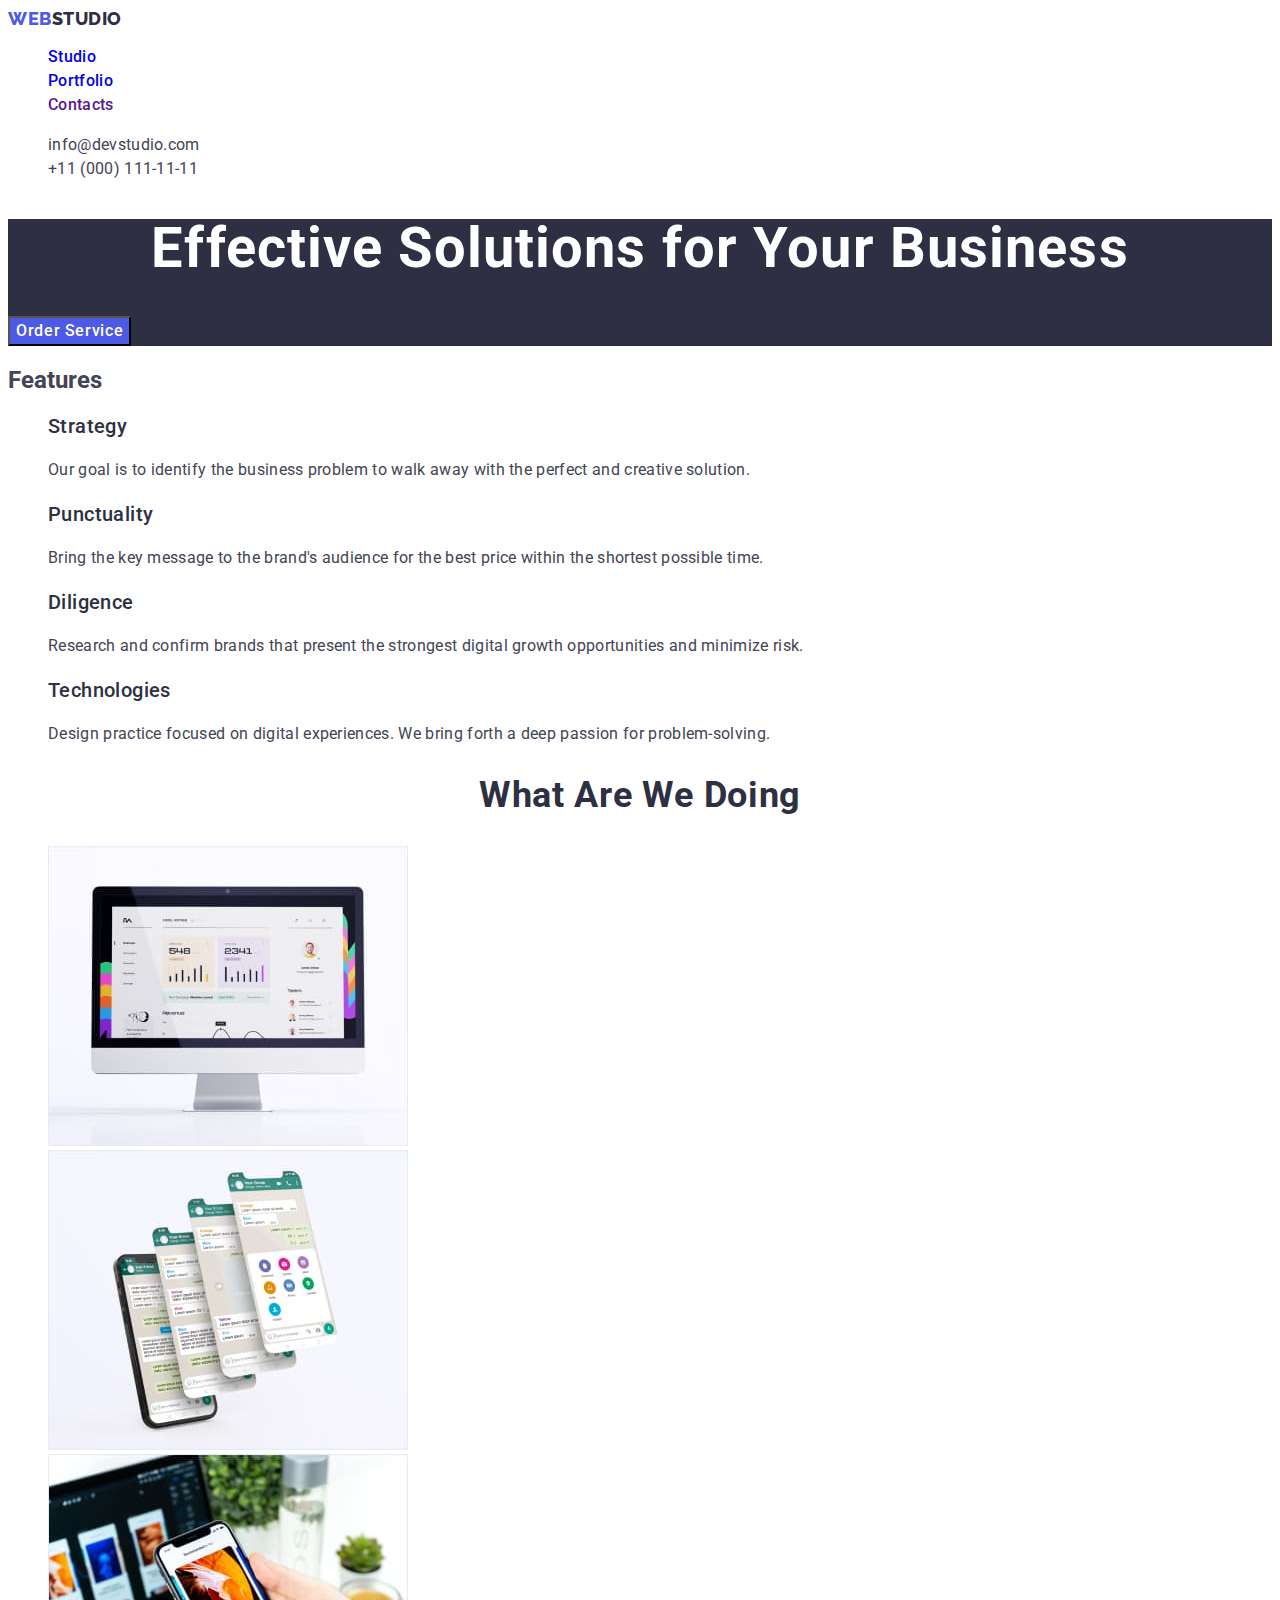
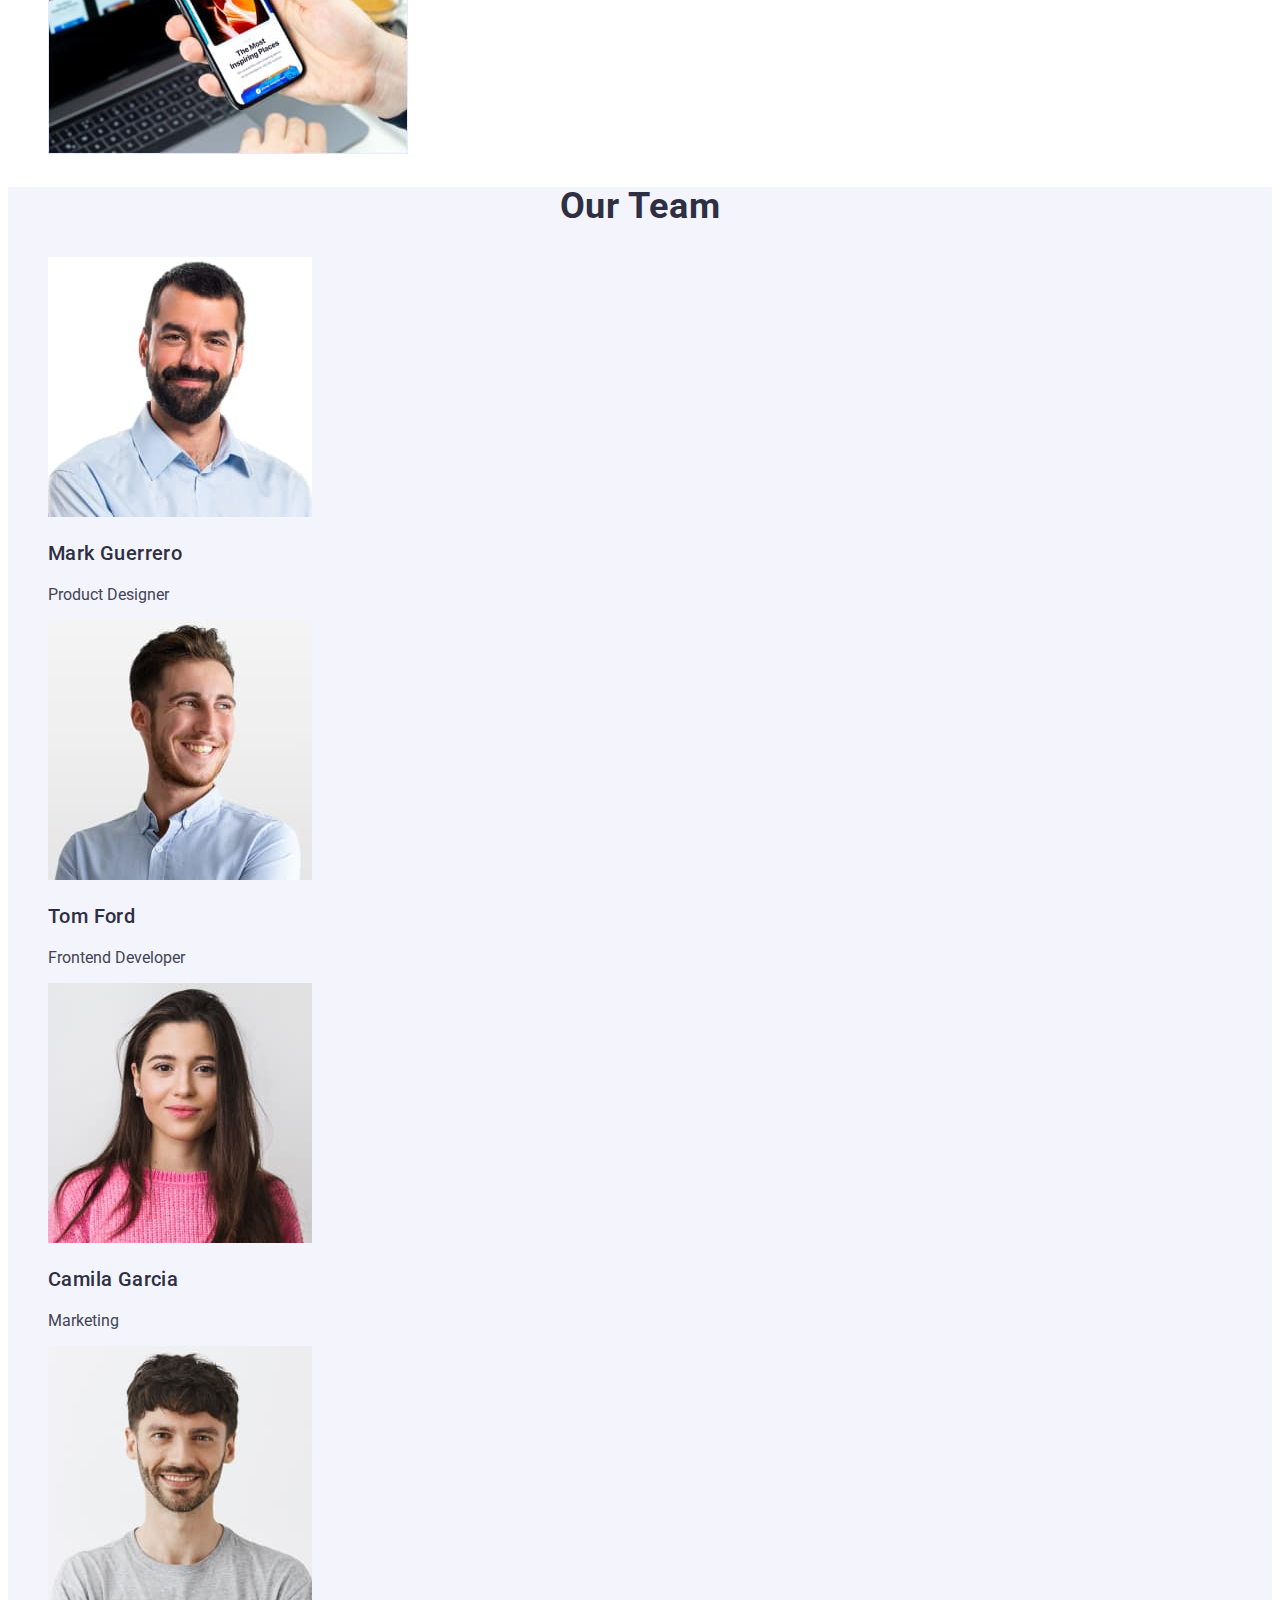
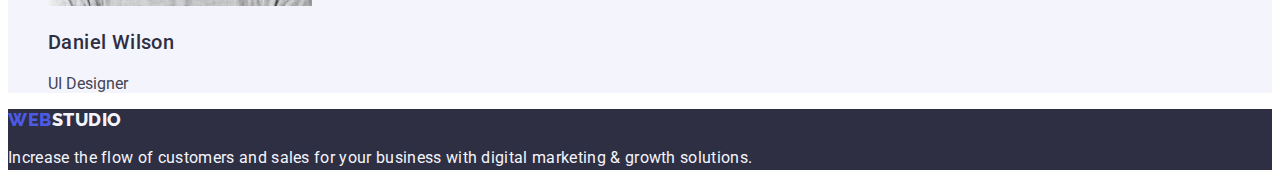
==== commit c10d60fb: "1.9" ====
--- a/index.html
+++ b/index.html
@@ -71,30 +71,29 @@
 
         <section>
             <h2 class="h-two">What are we doing</h2>
-            <ul>
-                <li class="list"><img src="./images/pc-workplace.jpg" alt="PC workplace" width="360" height="300"></li>
-                <li class="list"><img src="./images/mobile-messanger.jpg" alt="Mobile messanger" width="360"
-                        height="300"></li>
-                <li class="list"><img src="./images/mobile-app.jpg" alt="Mobile app" width="360" height="300"></li>
+            <ul class="list">
+                <li><img src="./images/pc-workplace.jpg" alt="PC workplace" width="360" height="300"></li>
+                <li><img src="./images/mobile-messanger.jpg" alt="Mobile messanger" width="360" height="300"></li>
+                <li><img src="./images/mobile-app.jpg" alt="Mobile app" width="360" height="300"></li>
             </ul>
         </section>
 
         <section class="developers">
             <h2 class="h-two">Our Team</h2>
-            <ul>
-                <li class="list"><img src="./images/mark-guerrero.jpg" alt="Mark Guerrero" width="264" height="260">
+            <ul class="list">
+                <li><img src="./images/mark-guerrero.jpg" alt="Mark Guerrero" width="264" height="260">
                     <h3 class="h-three">Mark Guerrero</h3>
                     <p>Product Designer</p>
                 </li>
-                <li class="list"><img src="./images/tom-ford.jpg" alt="Tom Ford" width="264" height="260">
+                <li><img src="./images/tom-ford.jpg" alt="Tom Ford" width="264" height="260">
                     <h3 class="h-three">Tom Ford</h3>
                     <p>Frontend Developer</p>
                 </li>
-                <li class="list"><img src="./images/camila-garcia.jpg" alt="Camila Garcia" width="264" height="260">
+                <li><img src="./images/camila-garcia.jpg" alt="Camila Garcia" width="264" height="260">
                     <h3 class="h-three">Camila Garcia</h3>
                     <p>Marketing</p>
                 </li>
-                <li class="list"><img src="./images/daniel-wilson.jpg" alt="Daniel Wilson" width="264" height="260">
+                <li><img src="./images/daniel-wilson.jpg" alt="Daniel Wilson" width="264" height="260">
                     <h3 class="h-three">Daniel Wilson</h3>
                     <p>UI Designer</p>
                 </li>
--- a/css/styles.css
+++ b/css/styles.css
@@ -1,5 +1,5 @@
 :root {
-    --navy-blue: #2E2F42;
+    --navy-blue: #2e2f42;
     --cloud: #F4F4FD;
     --slate: #434455;
     --ocean: #404BBF;
@@ -43,15 +43,18 @@
     font-size: 16px;
     line-height: 1.5;
     letter-spacing: 0.02em;
+}
+
+.header-menu-link {
     color: var(--navy-blue);
 }
 
-.header-menu-item:hover {
-    color: var(--ocean);
+.header-menu-link:hover {
+    color: #404bbf;
 }
 
-.header-menu-item:focus {
-    color: var(--ocean);
+.header-menu-link:focus {
+    color: #404bbf;
 }
 
 .contacts {
@@ -64,12 +67,12 @@
     line-height: 1.5;
 }
 
-.contacts.data:hover {
-    color: #404bbf
+.contacts-data:hover {
+    color: #404bbf;
 }
 
 .contacts-data:focus {
-    color: #404bbf
+    color: #404bbf;
 }
 
 .introduction {
@@ -139,4 +142,6 @@
 
 .footerp {
     color: var(--cloud);
+    line-height: 1.5;
+    letter-spacing: 0.02em;
 }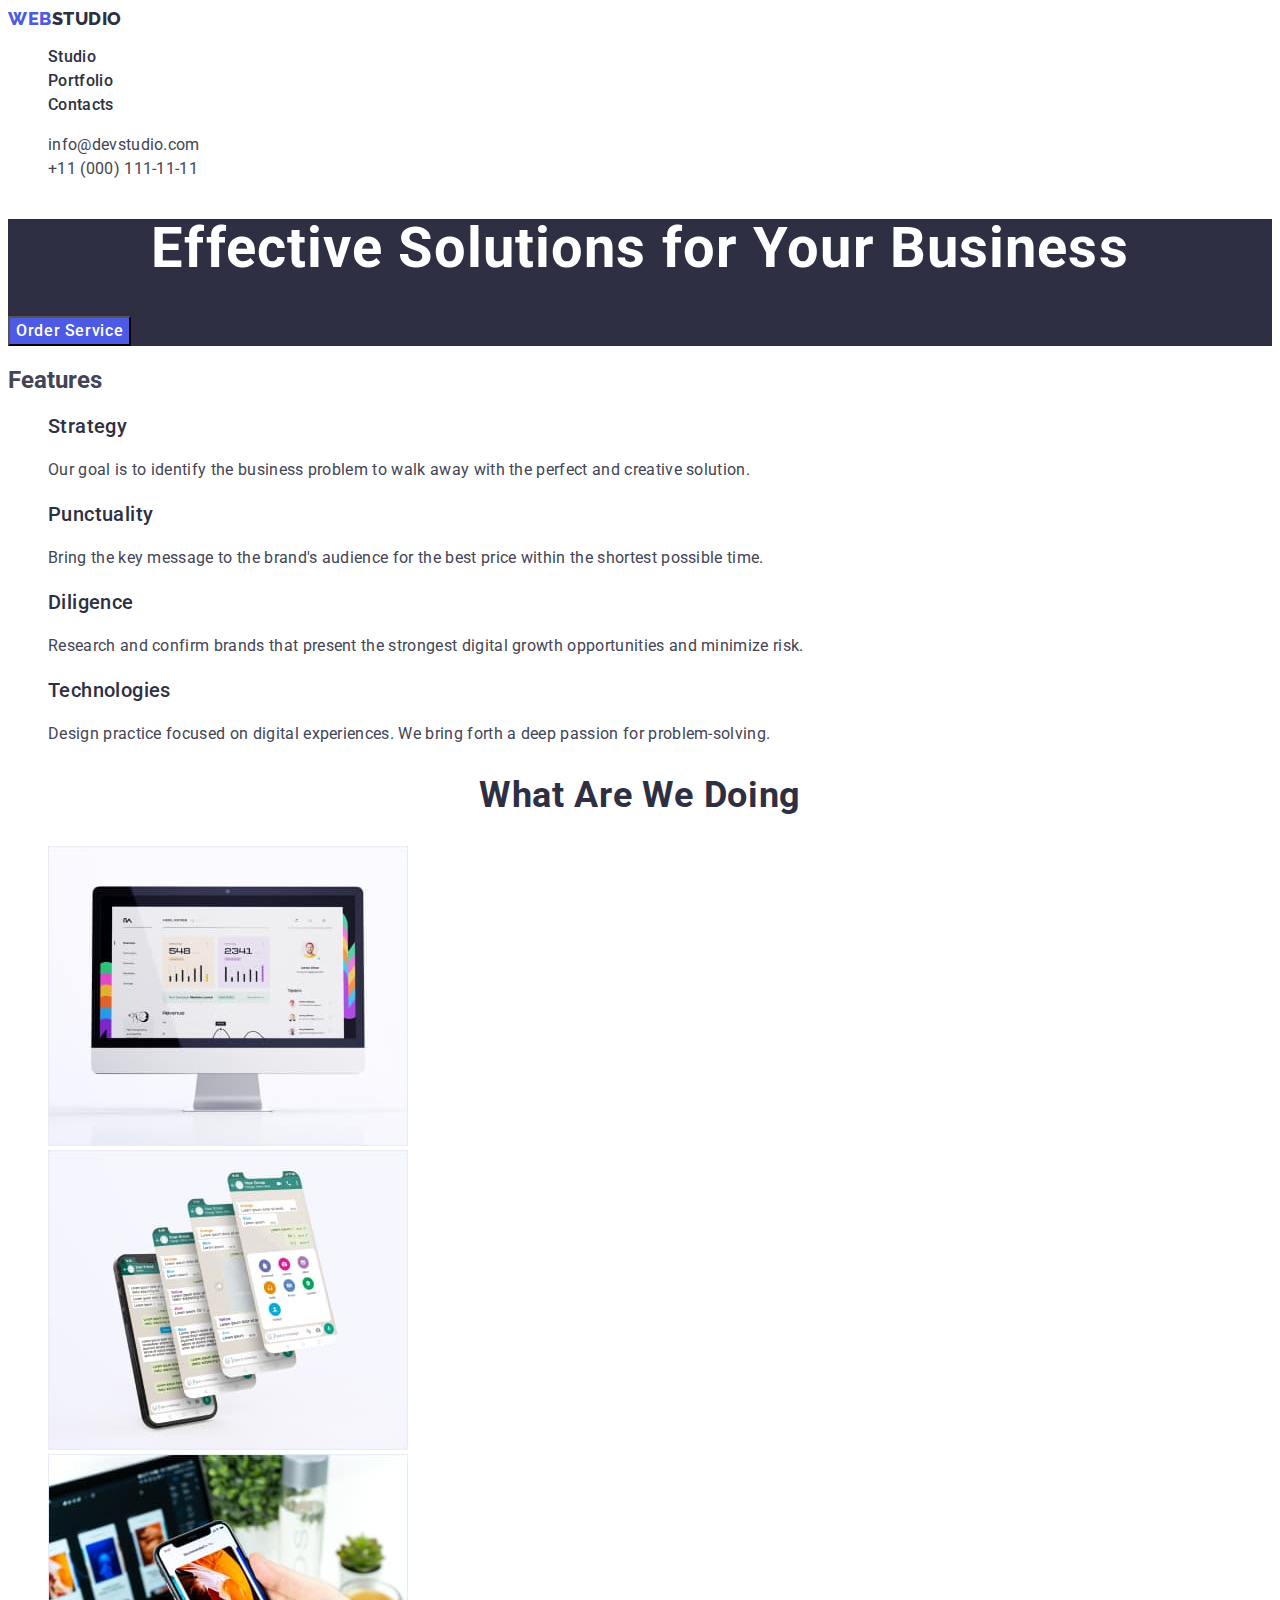
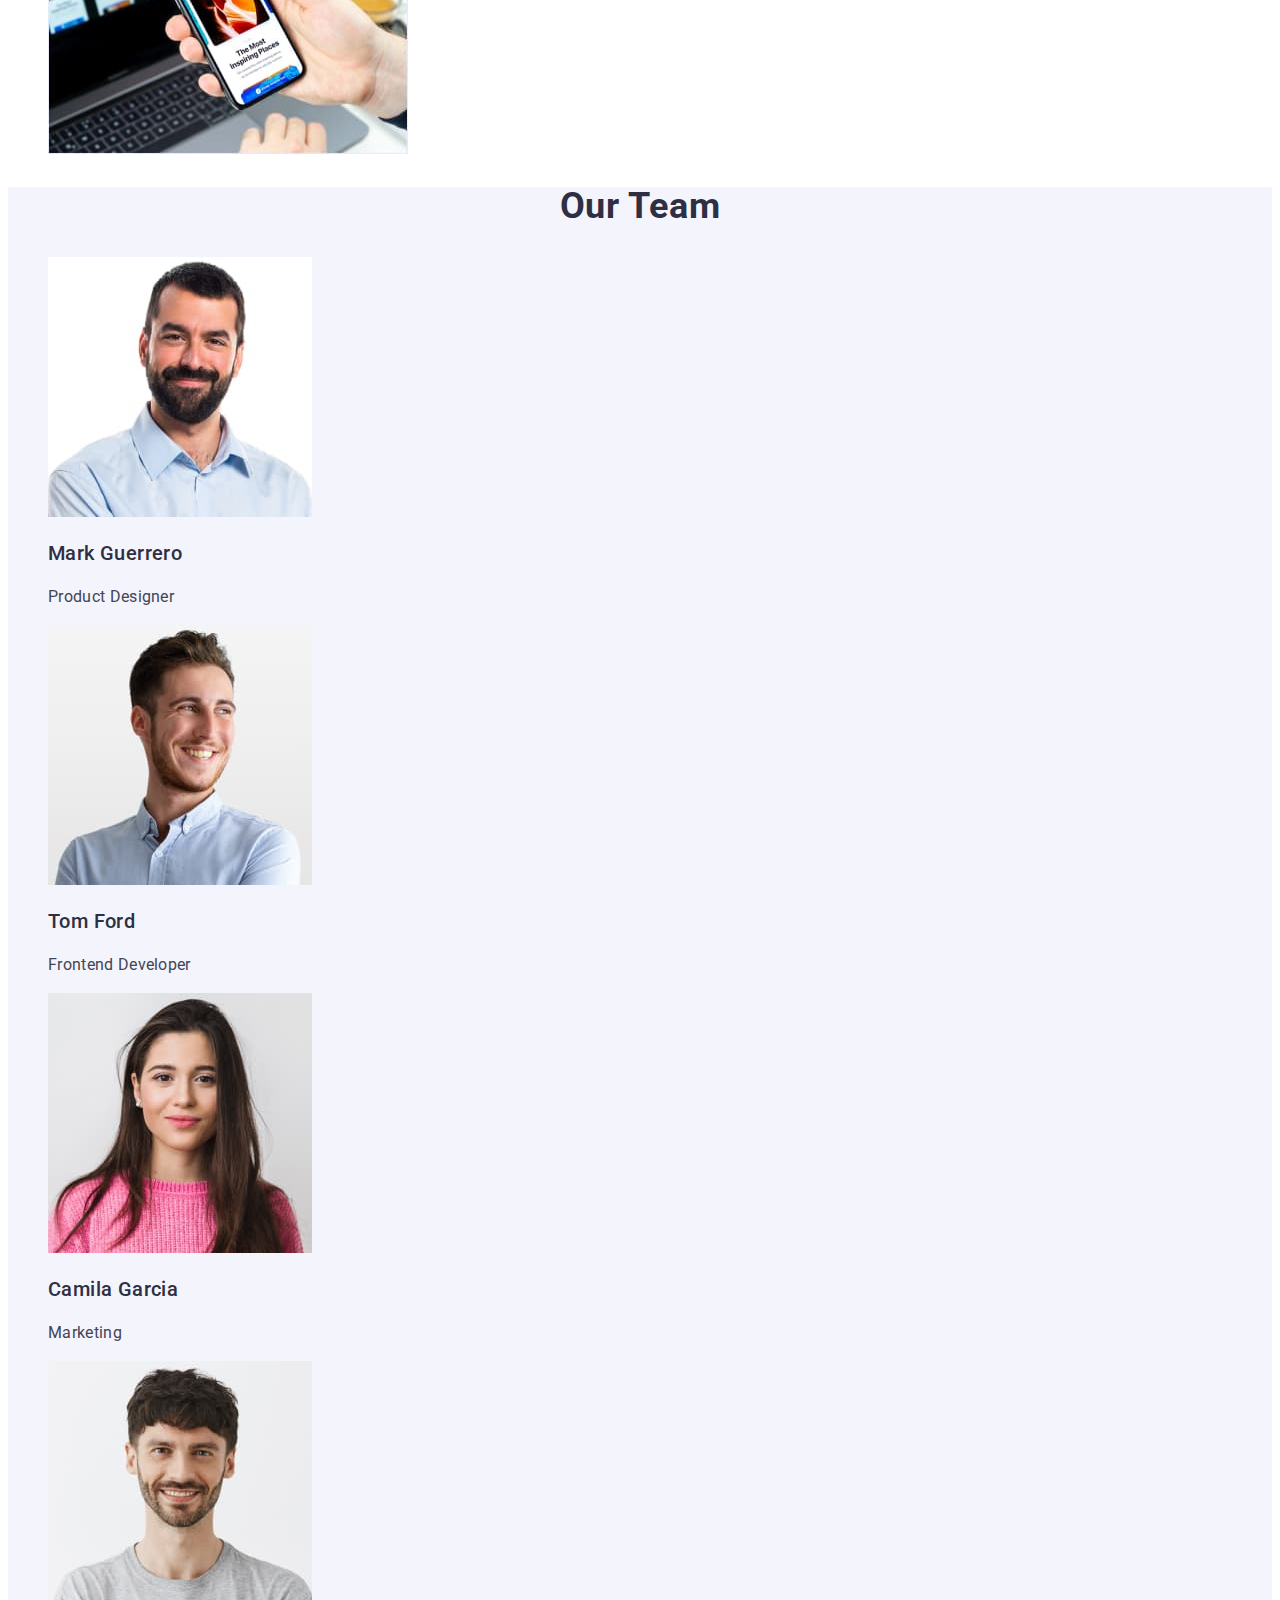
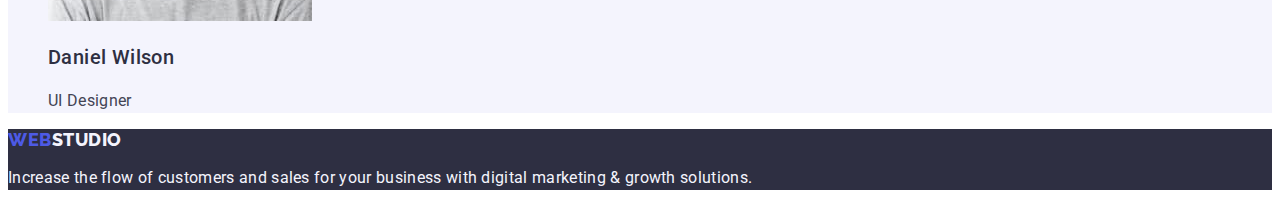
==== commit 407998f8: "1.10" ====
--- a/index.html
+++ b/index.html
@@ -19,9 +19,9 @@
         <nav>
             <a class="logo link" href="./index.html">Web<span class="studio">Studio</span></a>
             <ul class="list">
-                <li class="header-menu-item"><a class="heder-menu-link link" href="./index.html">Studio</a></li>
-                <li class="header-menu-item"><a class="heder-menu-link link" href="./portfolio.html">Portfolio</a></li>
-                <li class="header-menu-item"><a class="heder-menu-link link" href="">Contacts</a></li>
+                <li class="header-menu-item"><a class="header-menu-link link" href="./index.html">Studio</a></li>
+                <li class="header-menu-item"><a class="header-menu-link link" href="./portfolio.html">Portfolio</a></li>
+                <li class="header-menu-item"><a class="header-menu-link link" href="">Contacts</a></li>
             </ul>
         </nav>
         <address class="contacts">
@@ -40,28 +40,28 @@
         <section class="advantages">
             <h2>Features</h2>
             <ul class="list">
-                <li>
+                <li class="ul-features">
                     <h3 class="h-three">Strategy</h3>
-                    <p class="advantagesp">Our goal is to identify the business problem to walk away with the perfect
+                    <p class="paragraph">Our goal is to identify the business problem to walk away with the perfect
                         and creative solution.
                     </p>
                 </li>
-                <li>
+                <li class="ul-features">
                     <h3 class="h-three">Punctuality</h3>
-                    <p class="advantagesp">Bring the key message to the brand's audience for the best price within the
+                    <p class="paragraph">Bring the key message to the brand's audience for the best price within the
                         shortest possible
                         time.
                     </p>
-                </li>
+                </li class="ul-features">
                 <li>
                     <h3 class="h-three">Diligence</h3>
-                    <p class="advantagesp">Research and confirm brands that present the strongest digital growth
+                    <p class="paragraph">Research and confirm brands that present the strongest digital growth
                         opportunities and minimize
                         risk.</p>
                 </li>
-                <li>
+                <li class="ul-features">
                     <h3 class="h-three">Technologies</h3>
-                    <p class="advantagesp">Design practice focused on digital experiences. We bring forth a deep passion
+                    <p class="paragraph">Design practice focused on digital experiences. We bring forth a deep passion
                         for
                         problem-solving.
                     </p>
@@ -83,19 +83,19 @@
             <ul class="list">
                 <li><img src="./images/mark-guerrero.jpg" alt="Mark Guerrero" width="264" height="260">
                     <h3 class="h-three">Mark Guerrero</h3>
-                    <p>Product Designer</p>
+                    <p class="paragraph">Product Designer</p>
                 </li>
                 <li><img src="./images/tom-ford.jpg" alt="Tom Ford" width="264" height="260">
                     <h3 class="h-three">Tom Ford</h3>
-                    <p>Frontend Developer</p>
+                    <p class="paragraph">Frontend Developer</p>
                 </li>
                 <li><img src="./images/camila-garcia.jpg" alt="Camila Garcia" width="264" height="260">
                     <h3 class="h-three">Camila Garcia</h3>
-                    <p>Marketing</p>
+                    <p class="paragraph">Marketing</p>
                 </li>
                 <li><img src="./images/daniel-wilson.jpg" alt="Daniel Wilson" width="264" height="260">
                     <h3 class="h-three">Daniel Wilson</h3>
-                    <p>UI Designer</p>
+                    <p class="paragraph">UI Designer</p>
                 </li>
             </ul>
         </section>
--- a/css/styles.css
+++ b/css/styles.css
@@ -117,6 +117,10 @@
     text-transform: capitalize;
 }
 
+.ul-features {
+    background-color: #FFFFFF;
+}
+
 .h-three {
     font-weight: 500;
     font-size: 20px;
@@ -125,7 +129,7 @@
     color: #2E2F42;
 }
 
-.advantagesp {
+.paragraph {
     font-weight: 400;
     font-size: 16px;
     line-height: 1.5;
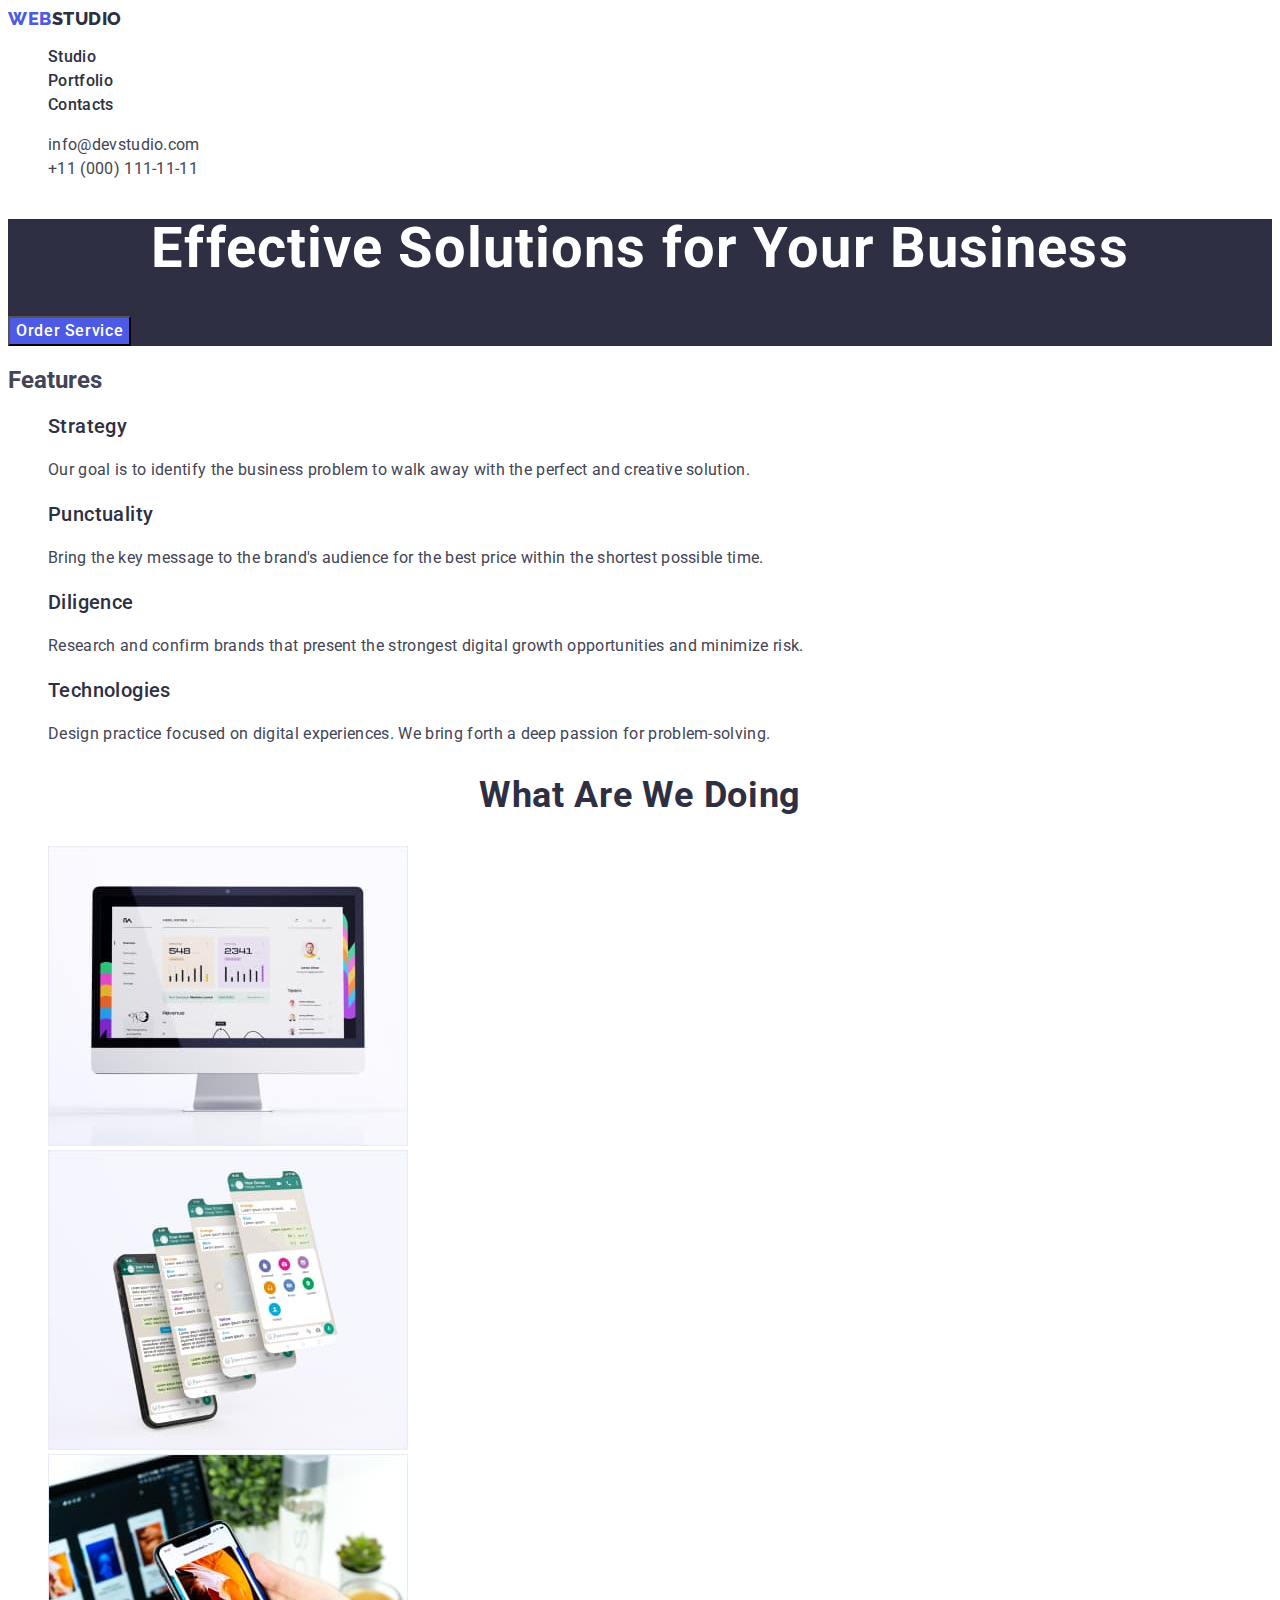
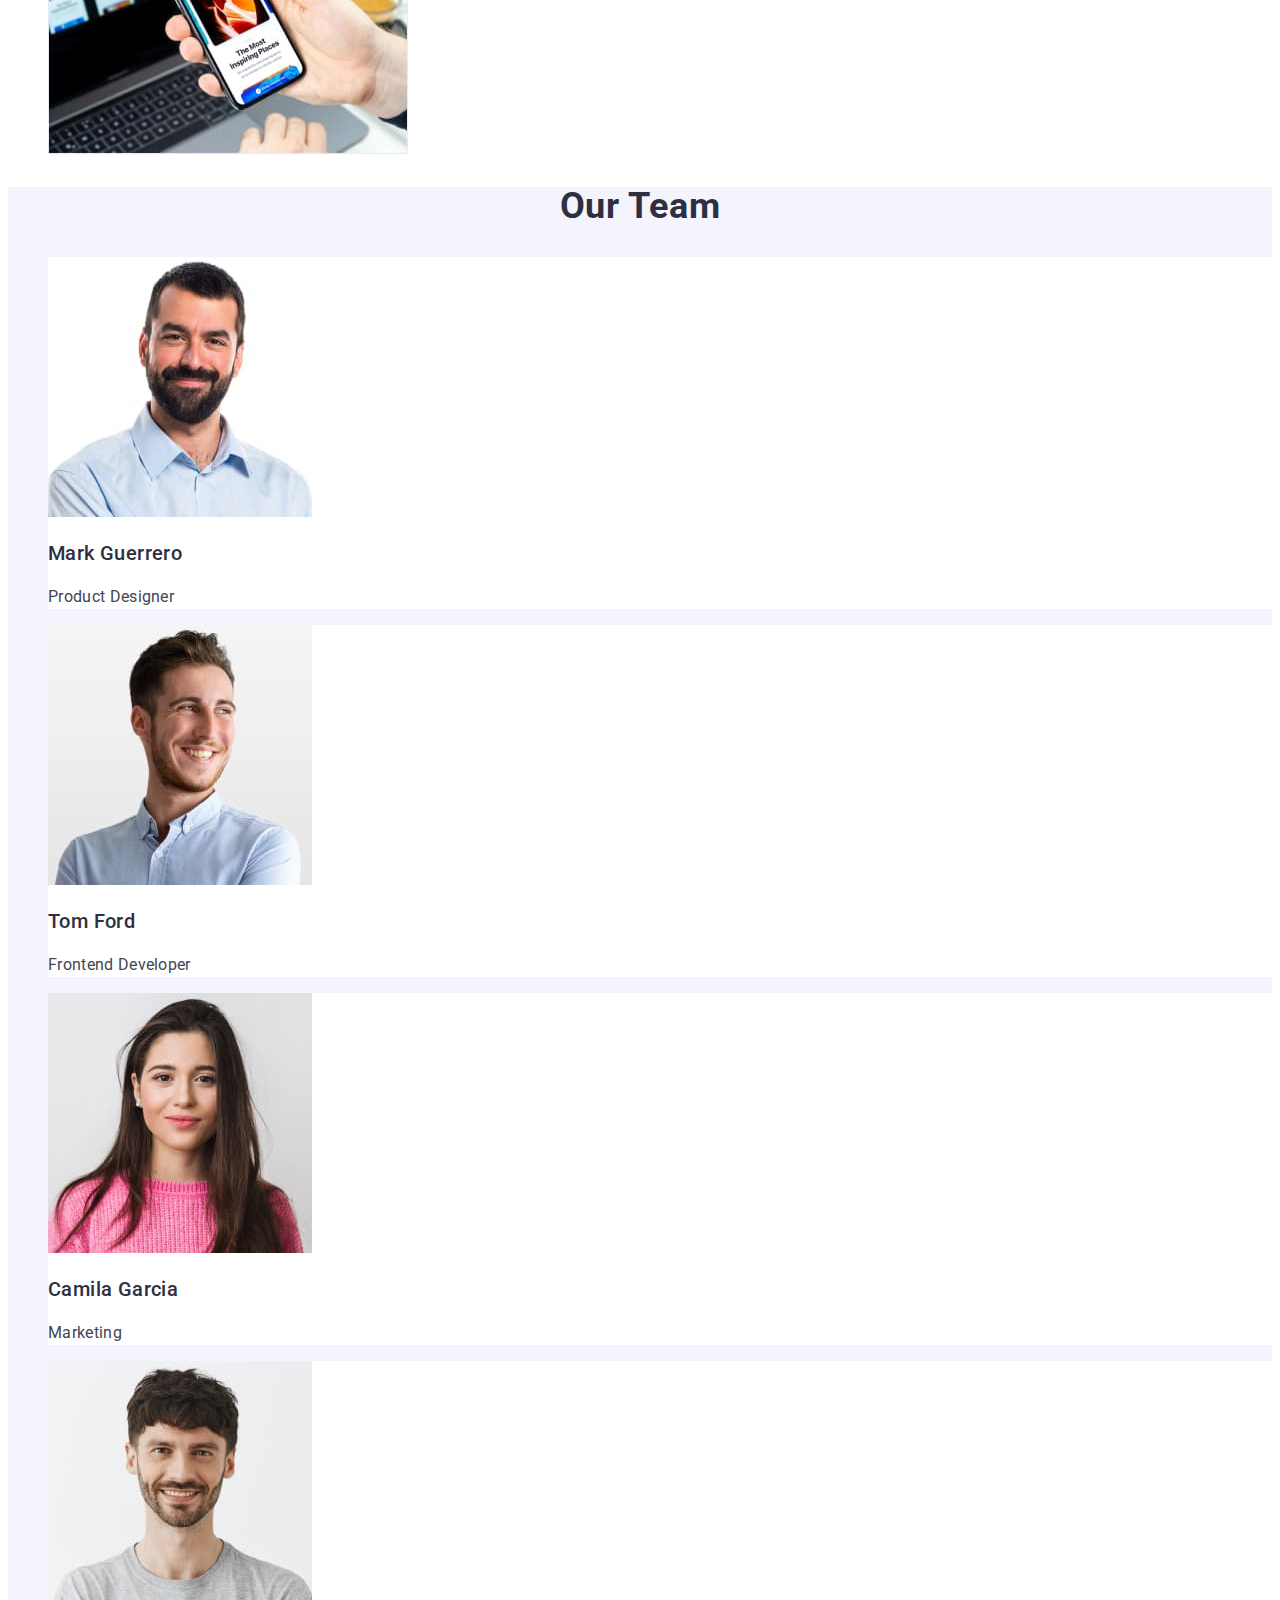
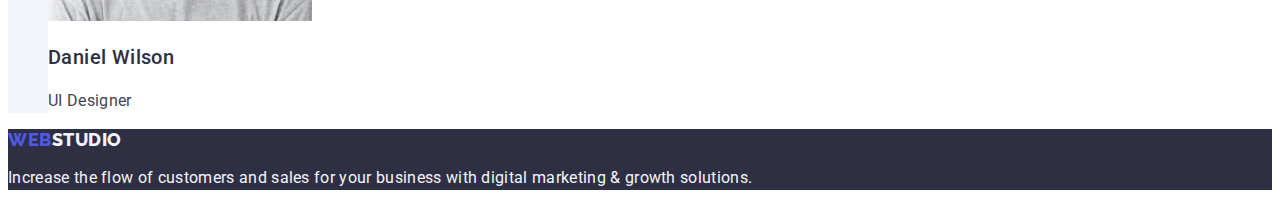
==== commit c4a4cfe8: "1.11" ====
--- a/index.html
+++ b/index.html
@@ -40,26 +40,26 @@
         <section class="advantages">
             <h2>Features</h2>
             <ul class="list">
-                <li class="ul-features">
+                <li class="ul-background">
                     <h3 class="h-three">Strategy</h3>
                     <p class="paragraph">Our goal is to identify the business problem to walk away with the perfect
                         and creative solution.
                     </p>
                 </li>
-                <li class="ul-features">
+                <li class="ul-background">
                     <h3 class="h-three">Punctuality</h3>
                     <p class="paragraph">Bring the key message to the brand's audience for the best price within the
                         shortest possible
                         time.
                     </p>
-                </li class="ul-features">
-                <li>
+                </li>
+                <li class="ul-background">
                     <h3 class="h-three">Diligence</h3>
                     <p class="paragraph">Research and confirm brands that present the strongest digital growth
                         opportunities and minimize
                         risk.</p>
                 </li>
-                <li class="ul-features">
+                <li class="ul-background">
                     <h3 class="h-three">Technologies</h3>
                     <p class="paragraph">Design practice focused on digital experiences. We bring forth a deep passion
                         for
@@ -81,19 +81,22 @@
         <section class="developers">
             <h2 class="h-two">Our Team</h2>
             <ul class="list">
-                <li><img src="./images/mark-guerrero.jpg" alt="Mark Guerrero" width="264" height="260">
+                <li class="ul-background"><img src="./images/mark-guerrero.jpg" alt="Mark Guerrero" width="264"
+                        height="260">
                     <h3 class="h-three">Mark Guerrero</h3>
                     <p class="paragraph">Product Designer</p>
                 </li>
-                <li><img src="./images/tom-ford.jpg" alt="Tom Ford" width="264" height="260">
+                <li class="ul-background"><img src="./images/tom-ford.jpg" alt="Tom Ford" width="264" height="260">
                     <h3 class="h-three">Tom Ford</h3>
                     <p class="paragraph">Frontend Developer</p>
                 </li>
-                <li><img src="./images/camila-garcia.jpg" alt="Camila Garcia" width="264" height="260">
+                <li class="ul-background"><img src="./images/camila-garcia.jpg" alt="Camila Garcia" width="264"
+                        height="260">
                     <h3 class="h-three">Camila Garcia</h3>
                     <p class="paragraph">Marketing</p>
                 </li>
-                <li><img src="./images/daniel-wilson.jpg" alt="Daniel Wilson" width="264" height="260">
+                <li class="ul-background"><img src="./images/daniel-wilson.jpg" alt="Daniel Wilson" width="264"
+                        height="260">
                     <h3 class="h-three">Daniel Wilson</h3>
                     <p class="paragraph">UI Designer</p>
                 </li>
--- a/css/styles.css
+++ b/css/styles.css
@@ -85,7 +85,7 @@
     line-height: 1.07;
     letter-spacing: 0.02em;
     color: #FFFFFF;
-    text-align: center
+    text-align: center;
 }
 
 .button {
@@ -117,7 +117,7 @@
     text-transform: capitalize;
 }
 
-.ul-features {
+.ul-background {
     background-color: #FFFFFF;
 }
 
@@ -136,12 +136,16 @@
     letter-spacing: 0.02em;
 }
 
+.paragraph-color {
+    color: var(--slate);
+}
+
 .developers {
     background-color: #F4F4FD;
 }
 
 .footer {
-background-color: var(--navy-blue);
+    background-color: var(--navy-blue);
 }
 
 .footerp {
